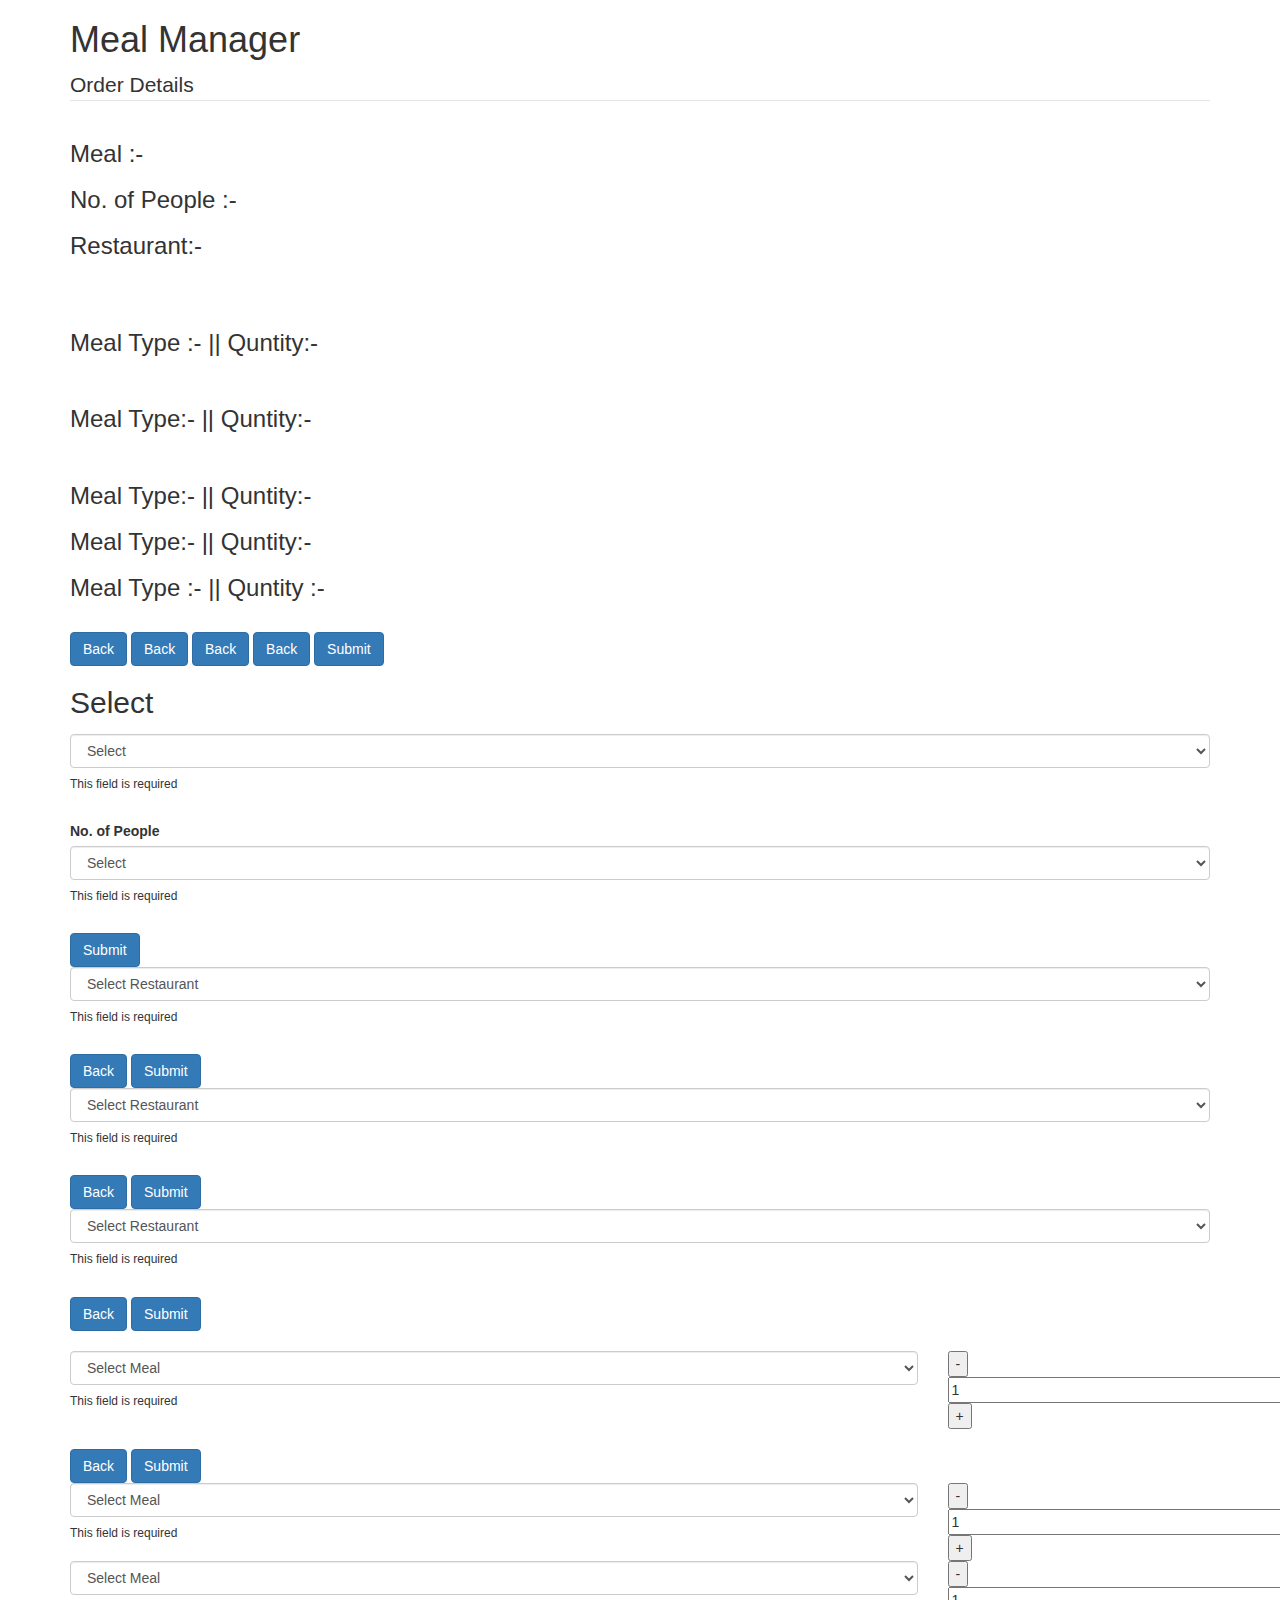
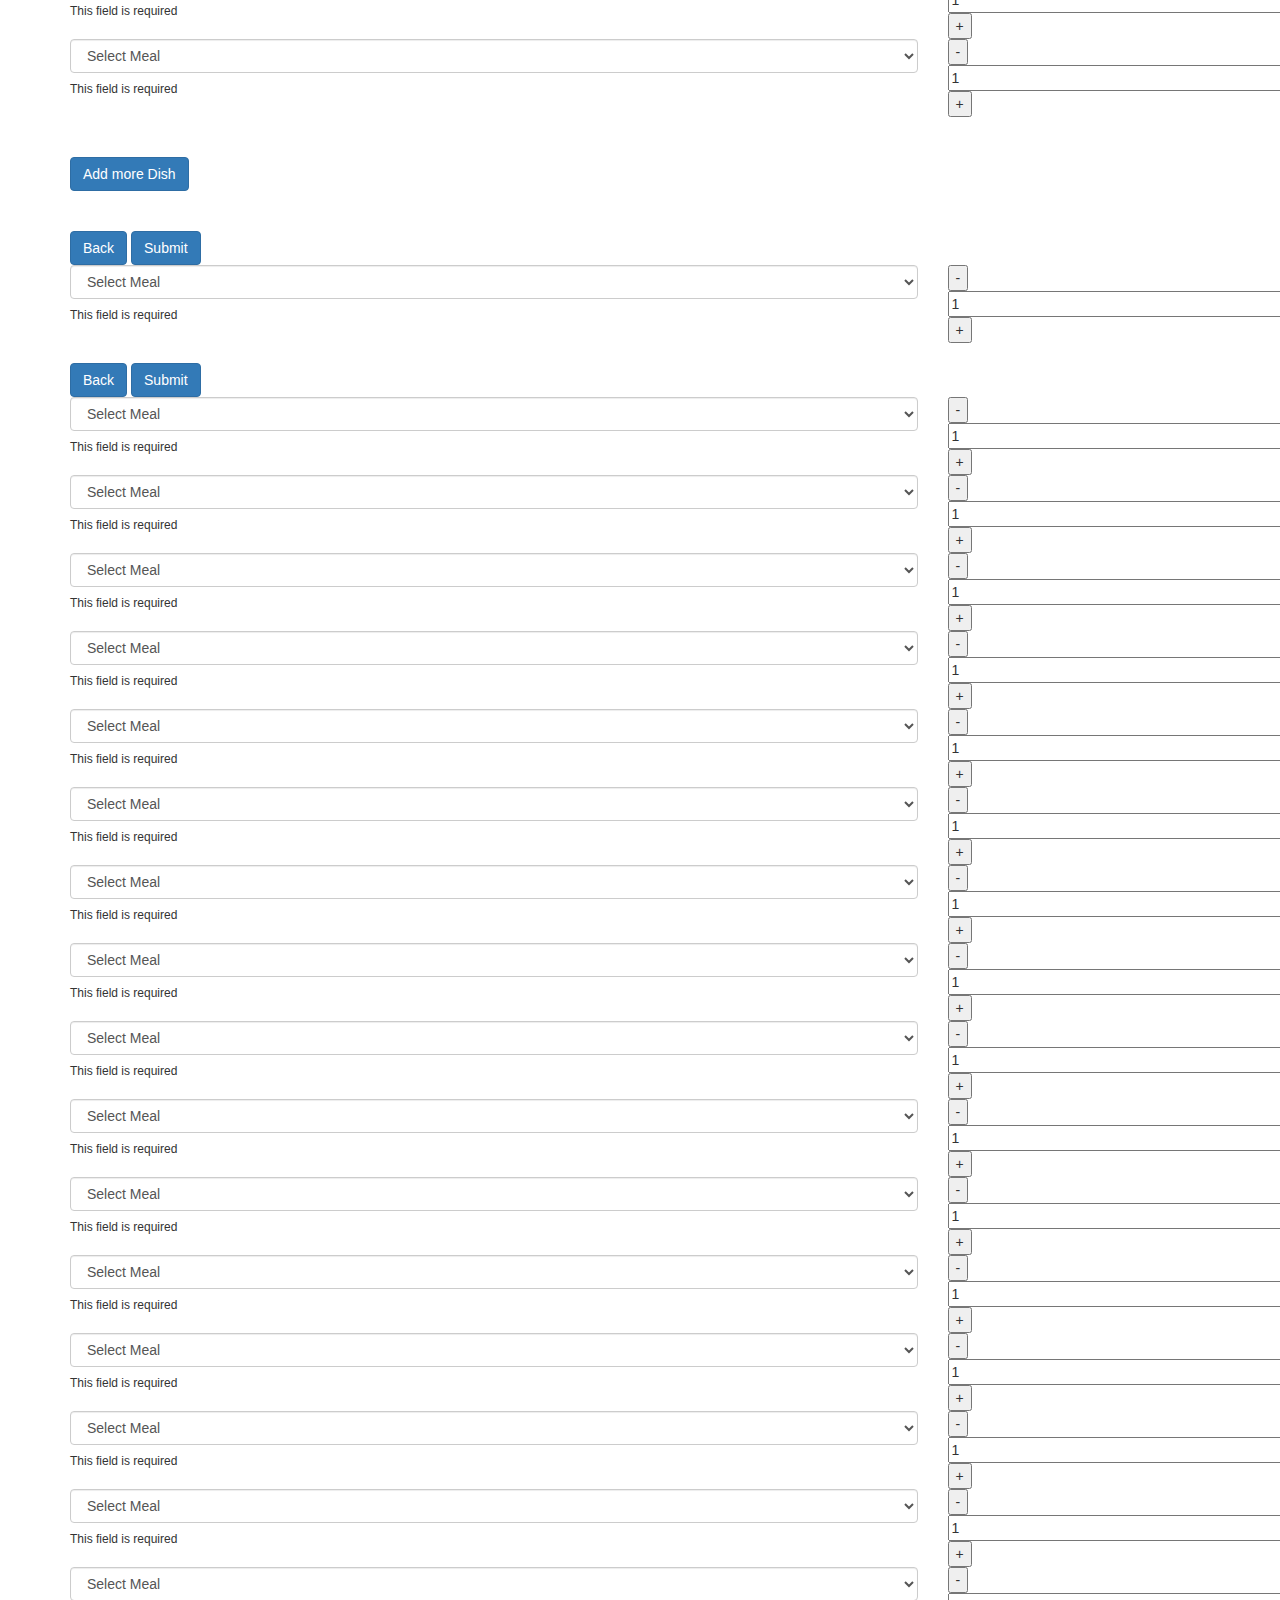
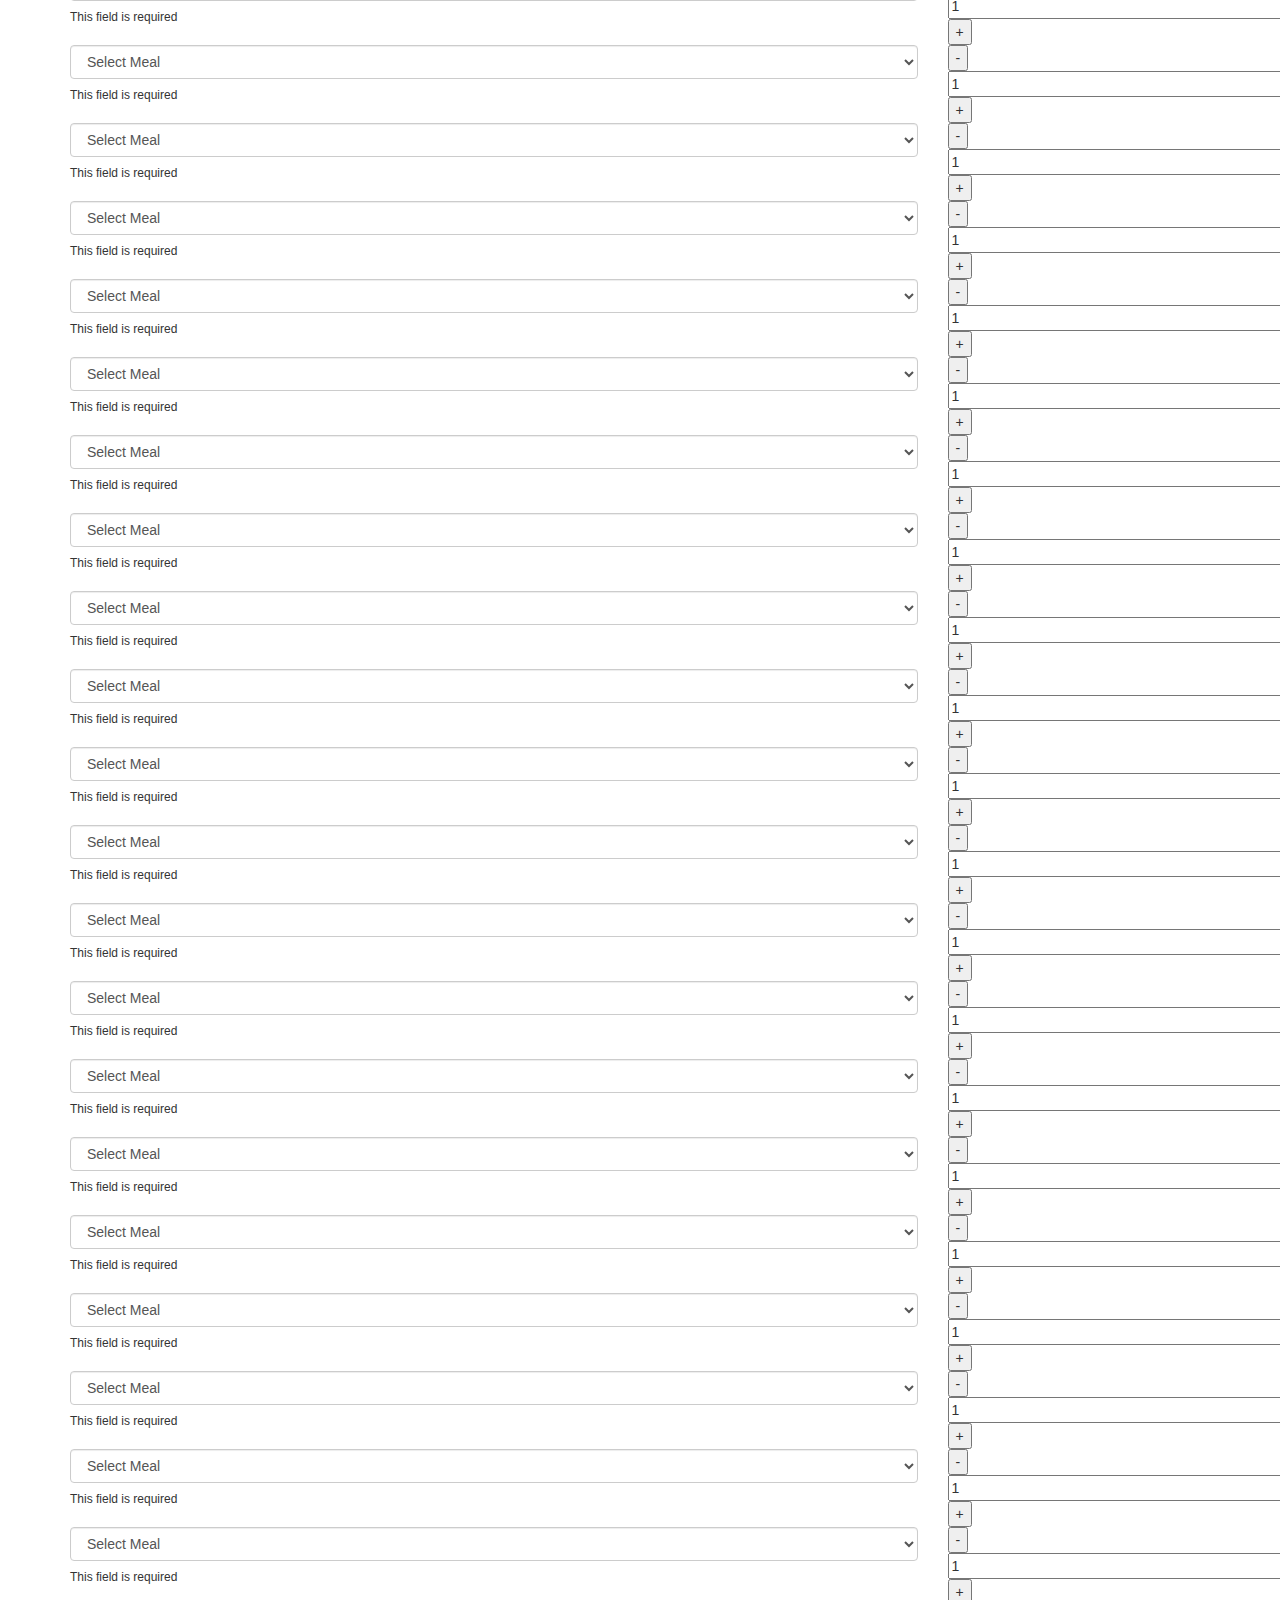
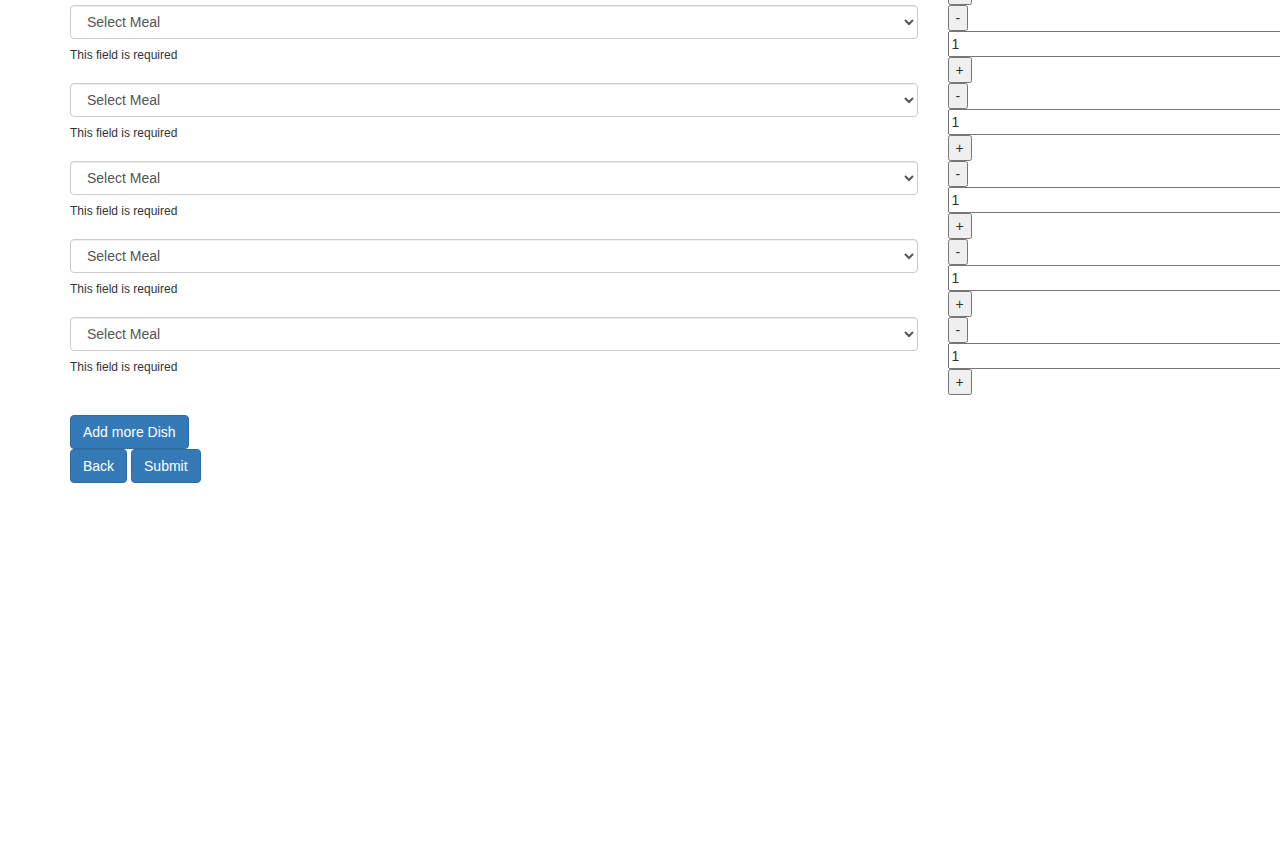
==== index.html @ 5a537ff7 "Add files via upload" ====
<!DOCTYPE html>
<html lang="en">

<head>
    <meta charset="UTF-8">
    <meta http-equiv="X-UA-Compatible" content="IE=edge">
    <meta name="viewport" content="width=device-width, initial-scale=1.0">
    <link rel="stylesheet" href="https://maxcdn.bootstrapcdn.com/bootstrap/3.4.1/css/bootstrap.min.css">
    <script src="https://ajax.googleapis.com/ajax/libs/jquery/3.5.1/jquery.min.js"></script>
    <script src="https://maxcdn.bootstrapcdn.com/bootstrap/3.4.1/js/bootstrap.min.js"></script>
    <link rel="stylesheet" href="style.css">

    <title>Document</title>

</head>

<body>
    <div class="container">
        <div class="header">
            <h1>
                Meal Manager
            </h1>
        </div>

        <div class="main" id="main">
            <fieldset>
                <legend>Order Details</legend>
                <h3>Meal :- <span id="meal"></span></h3>
                <h3>No. of People :- <span id="no_peop"></span></h3>
                <h3 id="rest_h"> Restaurant:- <span id="rest"></span></h3>
                <br>
                <br>

                <h3 id="foodone">Meal Type :- <span id="foodonespan_food"></span>
                    || Quntity:- <span id="foodonespan_count"></span></h3>
                <br>

                <h3 id="foodtwo">Meal Type:- <span id="foodtwospan_food"></span>
                    || Quntity:- <span id="foodtwospan_count"></span></h3>
                <br>

                <h3 id="foodthree">Meal Type:- <span id="foodthreespan_food"></span>
                    || Quntity:- <span id="foodthreespan_count"></span></h3>


                <h3 id="foodfour">Meal Type:- <span id="foodfourspan_food"></span>
                    || Quntity:- <span id="foodfourspan_count"></span></h3>

                <h3 id="foodfive">Meal Type :- <span id="foodfivespan_food"></span>
                    || Quntity :- <span id="foodfivespan_count"></span></h3>

                <br>



                <div class="mainbtndiv" id="mainbtndiv">
                    <button class="btn btn-primary mclunchfinalbtn" onclick="mclunchback()" id="mclunchfinalbtn">
                        Back</button>
                    <button class="btn btn-primary finalbackbtn" onclick="olifinalback()" id="oliback"> Back</button>

                    <button class="btn btn-primary finalbackbtn1" onclick="vegefinalback()" id="vegeback"> Back</button>
                    <button class="btn btn-primary  finalbackbtn2" onclick="finalback()" id="mainbtnback">
                        Back</button>
                    <button class="btn btn-primary  mainbtnsubmit" id="mainbtnsubmit" onclick="finalsubmit()">
                        Submit</button>

                </div>





            </fieldset>



        </div>
        <!-- /////////////////////////////////////////////////////////////////////////////////////////////////////////////////// -->



        <!-- main page -->

        <div id="one">
            <form action="#">
                <Label>
                    <h2>Select</h2>
                </Label>

                <select class="form-control form-control-lg" id="select_meal" onclick="myval()">
                    <option value="none">Select</option>
                    <option value="Breakfast">Breakfast</option>
                    <option value="Lunch">Lunch</option>
                    <option value="Dinner">Dinner</option>
                </select>
                <h6 class="one1" id="one1">This field is required</h6>

                <br>

                <label for="person">
                    No. of People
                </label>
                <select class="form-control form-control-lg" id="people" onclick="myval()">
                    <option value="none">Select</option>
                    <option value="1">One</option>
                    <option value="2">Two</option>
                    <option value="3">Three</option>
                    <option value="4">Four</option>
                    <option value="5">Five</option>
                    <option value="6">Six</option>
                    <option value="7">Seven</option>
                    <option value="8">Eight</option>
                    <option value="9">Nine</option>
                    <option value="10">Ten</option>

                </select>
                <h6 class="one2" id="one2">This field is required</h6>
                <br>

            </form>

            <button class="btn btn-primary mybtn" onclick="validateOne()"> Submit</button>
        </div>

        <!-- ////////////////////////////////////////////////////////////////////////////////////// -->

        <!-- Breakfast -->

        <div id="rest_div" class="rest_div">


            <div class="two" id="two_break">
                <select class="form-control form-control-lg" id="break" onclick="mybreak()">
                    <option value="none">Select Restaurant</option>
                    <option value="Mc Donalds">Mc Donalds</option>
                    <option value="Vege Deli">Vege Deli</option>
                    <option value="Olive Garden">Olive Garden</option>


                </select>
                <h6 class="twobreak" id="twobreak">This field is required</h6>
                <br>
                <button class="btn btn-primary " onclick="backmain_break()" id="btnbreak"> Back</button>
                <button class="btn btn-primary  mtbtn" onclick="validatetwo_break()"> Submit</button>



            </div>

            <!-- lunch -->

            <div class="two" id="two_lunch">
                <select class="form-control form-control-lg" id="lunch" onclick="mylunch()">
                    <option value="none">Select Restaurant</option>
                    <option value="Mc Donalds">Mc Donalds</option>
                    <option value="Vege Deli">Vege Deli</option>
                    <option value="Olive Garden">Olive Garden</option>
                    <option value="Taco Bell">Taco Bell</option>
                    <option value="Pizzeria">Pizzeria</option>
                    <option value="Panda Express">Panda Express</option>


                </select>
                <h6 class="twolunch" id="twolunch">This field is required</h6>
                <br>
                <button class="btn btn-primary " onclick="backmain_lunch()"> Back</button>

                <button class="btn btn-primary mybtn" onclick="validatetwo_lunch()"> Submit</button>



            </div>


            <!-- dinner -->

            <div class="two" id="two_dinner">
                <select class="form-control form-control-lg" id="dinner" onclick="mydinner()">
                    <option value="none">Select Restaurant</option>
                    <option value="Mc Donalds">Mc Donalds</option>
                    <option value="Vege Deli">Vege Deli</option>
                    <option value="Olive Garden">Olive Garden</option>
                    <option value="Taco Bell">Taco Bell</option>
                    <option value="Pizzeria">Pizzeria</option>
                    <option value="Panda Express">Panda Express</option>
                    <option value="BBQ">BBQ</option>


                </select>
                <h6 class="twodinner" id="twodinner">This field is required</h6>
                <br>
                <button class="btn btn-primary mcbreakbtn" id="mcbreakback" onclick="backmain_dinner()"> Back</button>
                <button class="btn btn-primary mybtn" onclick="validatetwo_dinner()"> Submit</button>



            </div>
            <br>

        </div>

        <!-- ///////////////////////////////////////////////////////////////////////////////////////////// -->
        <!-- mac Donalds Breakfast -->


        <div id="mc_break" class="mc_break">

            <div class="row">
                <div class="col-sm-9">
                    <select class="form-control form-control-lg" id="mc_break_select" onclick="mc_break_select()">
                        <option value="none">Select Meal</option>
                        <option value="Egg Miffine">Egg Miffine</option>
                    </select>
                    <h6 class="vali" id="mc_break_h">This field is required</h6>

                </div>
                <div class="col-sm-3">
                    <div id="input_div">
                        <input type="button" value="-" id="minus_mc" onclick="minus_mc()">
                        <input type="text" size="50" value="1" id="count_mc_break" class="count count_mc_break">
                        <input type="button" value="+" id="plus_mc" onclick="plus_mc()">
                    </div>



                </div>


            </div>
            <br>
            <button class="btn btn-primary " onclick="backmc_break()"> Back</button>
            <button class="btn btn-primary " onclick="validatemc_break()"> Submit</button>
        </div>
        <!-- /////////////////////////////////////////////////////////////////////////////////////////////////////// -->

        <!-- Vege Deli Breakfast -->

        <div class="vege_break" id="vege_break">
            <div class="row">
                <div class="col-sm-9">
                    <select class="form-control form-control-lg" id="vege_break_select" onclick="myvege()">
                        <option value="none">Select Meal</option>
                        <option value="Coleslaw Sandwich">Coleslaw Sandwich</option>
                        <option value="Grilled Sandwich">Grilled Sandwich</option>

                    </select>
                    <h6 class="vali" id="vege_break_h">This field is required</h6>

                </div>
                <div class="col-sm-3">
                    <div id="input_div">
                        <input type="button" value="-" id="minus_vege" onclick="minus_vege()">
                        <input type="text" size="50" value="1" id="count_vege_break" class="count">
                        <input type="button" value="+" id="plus_vege" onclick="plus_vege()">
                    </div>



                </div>


            </div>


            <!-- one---- -->


            <div class="row vege_grilled" id="vege_grilled">
                <div class="col-sm-9">
                    <select class="form-control form-control-lg" id="vege_break_select_one" onclick="myvege_one()">
                        <option value="none">Select Meal</option>
                        <option value="Grilled Sandwich">Grilled Sandwich</option>

                    </select>
                    <h6 class="vali" id="vege_break_one_h">This field is required</h6>

                </div>
                <div class="col-sm-3">
                    <div id="input_div">
                        <input type="button" value="-" id="minus_vege_one" onclick="minus_vege_one()">
                        <input type="text" size="50" value="1" id="count_vege_break_one" class="count">
                        <input type="button" value="+" id="plus_vege_one" onclick="plus_vege_one()">
                    </div>



                </div>


            </div>

            <!-- two---- -->


            <div class="row vege_col" id="vege_col">
                <div class="col-sm-9">
                    <select class="form-control form-control-lg" id="vege_break_select_two" onclick="myvege_two()">
                        <option value="none">Select Meal</option>
                        <option value="Coleslaw Sandwich">Coleslaw Sandwich</option>


                    </select>
                    <h6 class="vali" id="vege_break_two_h">This field is required</h6>

                </div>
                <div class="col-sm-3">
                    <div id="input_div">
                        <input type="button" value="-" id="minus_vege_two" onclick="minus_vege_two()">
                        <input type="text" size="50" value="1" id="count_vege_break_two" class="count">
                        <input type="button" value="+" id="plus_vege_two" onclick="plus_vege_two()">
                    </div>



                </div>


            </div>
            <br>
            <br>
            <button class="btn btn-primary add_btn" id="add_btn" onclick="addbtnvege()"> Add more Dish</button>

            <br>
            <br>
            <br>
            <button class="btn btn-primary " onclick="backvege_break()"> Back</button>
            <button class="btn btn-primary " onclick="validatevege_break()"> Submit</button>

        </div>
        <!-- ////////////////////////////////////////////////////////////////////////////////////////////////////////// -->




        <!-- oli Breakfast -->

        <div class="oli_break div_none" id="oli_break">
            <div class="row">
                <div class="col-sm-9">
                    <select class="form-control form-control-lg" id="oli_break_select" onclick="myoli()">
                        <option value="none">Select Meal</option>
                        <option value="Garlic Sandwich">Garlic Sandwich</option>


                    </select>
                    <h6 class="vali" id="oli_break_h">This field is required</h6>

                </div>
                <div class="col-sm-3">
                    <div id="input_div">
                        <input type="button" value="-" id="minus_oli" onclick="minus_oli()">
                        <input type="text" size="50" value="1" id="count_oli_break" class="count">
                        <input type="button" value="+" id="plus_oli" onclick="plus_oli()">
                    </div>



                </div>


            </div>
            <br>
            <button class="btn btn-primary " onclick="backoli_break()"> Back</button>
            <button class="btn btn-primary " onclick="validateoli_break()"> Submit</button>

        </div>
        <!-- //////////////////////////////////////////////////////////////////////////////////////////////////////////////// -->
        <!-- Lunch start -->



        <!-- Mc Donalds -->
        <div class="mc_lunch" id="mc_lunch">
            <div class="row">
                <div class="col-sm-9">
                    <select class="form-control form-control-lg" id="mc_lunch_select" onclick="mymc()">
                        <option value="none">Select Meal</option>
                        <option value="Chicken Burger">Chicken Burger</option>
                        <option value="Ham Burger">Ham Burger</option>
                        <option value="Cheese Burger">Cheese Burger</option>
                        <option value="Fries">Fries</option>

                    </select>
                    <h6 class="vali_lunch" id="mc_lunch_h">This field is required</h6>

                </div>
                <div class="col-sm-3">
                    <div id="input_div">
                        <input type="button" value="-" id="minus_mc_lunch" onclick="minus_mclunch()">
                        <input type="text" size="50" value="1" id="count_mc_lunch" class="count">
                        <input type="button" value="+" id="plus_vege" onclick="plus_mclunch()">
                    </div>



                </div>


            </div>


                        <!-- Chicken -->

            <div class="mc_lunch_chick" id="mc_lunch_chick">
                <div class="row">
                    <div class="col-sm-9">
                        <select class="form-control form-control-lg" id="chick_select" onclick="mychick()">
                            <option value="none">Select Meal</option>
                            <option value="Ham Burger">Ham Burger</option>
                            <option value="Cheese Burger">Cheese Burger</option>
                            <option value="Fries">Fries</option>

                        </select>
                        <h6 class="vali_lunch" id="chick">This field is required</h6>

                    </div>
                    <div class="col-sm-3">
                        <div id="input_div">
                            <input type="button" value="-" id="minus" onclick="minus_chick()">
                            <input type="text" size="50" value="1" id="count_chick" class="count">
                            <input type="button" value="+" id="plus" onclick="plus_chick()">
                        </div>
                    </div>
                </div>
            </div>
                            <!-- Ham Burgrer -->

            <div class="mc_lunch_ham" id="mc_lunch_ham">
                <div class="row">
                    <div class="col-sm-9">
                        <select class="form-control form-control-lg" id="ham_select" onclick="myham()">
                            <option value="none">Select Meal</option>
                            <option value="Chicken Burger">Chicken Burger</option> 
                            <option value="Cheese Burger">Cheese Burger</option>
                            <option value="Fries">Fries</option>

                        </select>
                        <h6 class="vali_lunch" id="ham">This field is required</h6>

                    </div>
                    <div class="col-sm-3">
                        <div id="input_div">
                            <input type="button" value="-" id="minus" onclick="minus_ham()">
                            <input type="text" size="50" value="1" id="count_ham" class="count">
                            <input type="button" value="+" id="plus" onclick="plus_ham()">
                        </div>
                    </div>
                </div>
            </div>
                            <!-- Cheese burger -->

            <div class="mc_lunch_cheese" id="mc_lunch_cheese">
                <div class="row">
                    <div class="col-sm-9">
                        <select class="form-control form-control-lg" id="cheese_select" onclick="mycheese()">
                            <option value="none">Select Meal</option>
                            <option value="Ham Burger">Ham Burger</option>
                           <option value="Chicken Burger">Chicken Burger</option>
                            <option value="Fries">Fries</option>

                        </select>
                        <h6 class="vali_lunch" id="cheese">This field is required</h6>

                    </div>
                    <div class="col-sm-3">
                        <div id="input_div">
                            <input type="button" value="-" id="minus" onclick="minus_cheese()">
                            <input type="text" size="50" value="1" id="count_cheese" class="count">
                            <input type="button" value="+" id="plus" onclick="plus_cheese()">
                        </div>
                    </div>
                </div>
            </div>
                        <!-- fries  -->

            <div class="mc_lunch_fries" id="mc_lunch_fries">
                <div class="row">
                    <div class="col-sm-9">
                        <select class="form-control form-control-lg" id="fries_select" onclick="myfries()">
                            <option value="none">Select Meal</option>
                            <option value="Ham Burger">Ham Burger</option>
                           <option value="Chicken Burger">Chicken Burger</option>
                           <option value="Cheese Burger">Cheese Burger</option>
                        </select>
                        <h6 class="vali_lunch" id="fries">This field is required</h6>

                    </div>
                    <div class="col-sm-3">
                        <div id="input_div">
                            <input type="button" value="-" id="minus" onclick="minus_fries()">
                            <input type="text" size="50" value="1" id="count_fries" class="count">
                            <input type="button" value="+" id="plus" onclick="plus_fries()">
                        </div>
                    </div>
                </div>
            </div>


<!-- /////3rd stage -->

<!-- Chicken- ham -->


<div class="mc_lunch_chick_ham" id="mc_lunch_chick_ham">
    <div class="row">
        <div class="col-sm-9">
            <select class="form-control form-control-lg" id="chick_ham_select" onclick="mychickham()">
                <option value="none">Select Meal</option>
                <option value="Cheese Burger">Cheese Burger</option>
                <option value="Fries">Fries</option>
            </select>
            <h6 class="vali_lunch" id="chick_ham">This field is required</h6>

        </div>
        <div class="col-sm-3">
            <div id="input_div">
                <input type="button" value="-" id="minus" onclick="minus_chick_ham()">
                <input type="text" size="50" value="1" id="count_chick_ham" class="count">
                <input type="button" value="+" id="plus" onclick="plus_chick_ham()">
            </div>
        </div>
    </div>
</div>


<!-- chick-cheese -->

<div class="mc_lunch_chick_cheese" id="mc_lunch_chick_cheese">
    <div class="row">
        <div class="col-sm-9">
            <select class="form-control form-control-lg" id="chick_cheese_select" onclick="mychickcheese()">
                <option value="none">Select Meal</option>
                <option value="Ham Burger">Ham Burger</option>
                <option value="Fries">Fries</option>
            </select>
            <h6 class="vali_lunch" id="chick_cheese">This field is required</h6>

        </div>
        <div class="col-sm-3">
            <div id="input_div">
                <input type="button" value="-" id="minus" onclick="minus_chick_cheese()">
                <input type="text" size="50" value="1" id="count_chick_cheese" class="count">
                <input type="button" value="+" id="plus" onclick="plus_chick_cheese()">
            </div>
        </div>
    </div>
</div>


<!-- Chicken-fries -->
<div class="mc_lunch_chick_fries" id="mc_lunch_chick_fries">
    <div class="row">
        <div class="col-sm-9">
            <select class="form-control form-control-lg" id="chick_fries_select" onclick="mychickfries()">
                <option value="none">Select Meal</option>
                <option value="Ham Burger">Ham Burger</option>
               <option value="Cheese Burger">Cheese Burger</option>
            </select>
            <h6 class="vali_lunch" id="chick_fries">This field is required</h6>

        </div>
        <div class="col-sm-3">
            <div id="input_div">
                <input type="button" value="-" id="minus" onclick="minus_chick_fries()">
                <input type="text" size="50" value="1" id="count_chick_fries" class="count">
                <input type="button" value="+" id="plus" onclick="plus_chick_fries()">
            </div>
        </div>
    </div>
</div>


<!-- ///////////////////////////////////// -->

<!-- ham burger -->


<div class="mc_lunch_ham_chick" id="mc_lunch_ham_chick">
    <div class="row">
        <div class="col-sm-9">
            <select class="form-control form-control-lg" id="ham_chick_select" onclick="myhamchick()">
                <option value="none">Select Meal</option>
                <option value="Cheese Burger">Cheese Burger</option>
                <option value="Fries">Fries</option>
            </select>
            <h6 class="vali_lunch" id="ham_chick">This field is required</h6>

        </div>
        <div class="col-sm-3">
            <div id="input_div">
                <input type="button" value="-" id="minus" onclick="minus_ham_chick()">
                <input type="text" size="50" value="1" id="count_ham_chick" class="count">
                <input type="button" value="+" id="plus" onclick="plus_ham_chick()">
            </div>
        </div>
    </div>
</div>


<!-- ham-cheese -->

<div class="mc_lunch_ham_cheese" id="mc_lunch_ham_cheese">
    <div class="row">
        <div class="col-sm-9">
            <select class="form-control form-control-lg" id="ham_cheese_select" onclick="myhamcheese()">
                <option value="none">Select Meal</option>
                <option value="Chicken Burger">Chicken Burger</option>
                <option value="Fries">Fries</option>
            </select>
            <h6 class="vali_lunch" id="ham_cheese">This field is required</h6>

        </div>
        <div class="col-sm-3">
            <div id="input_div">
                <input type="button" value="-" id="minus" onclick="minus_ham_cheese()">
                <input type="text" size="50" value="1" id="count_ham_cheese" class="count">
                <input type="button" value="+" id="plus" onclick="plus_ham_cheese()">
            </div>
        </div>
    </div>
</div>


<!-- ham-fries -->
<div class="mc_lunch_ham_fries" id="mc_lunch_ham_fries">
    <div class="row">
        <div class="col-sm-9">
            <select class="form-control form-control-lg" id="ham_fries_select" onclick="myhamfries()">
                <option value="none">Select Meal</option>
                <option value="Chicken Burger">Chicken Burger</option>
               <option value="Cheese Burger">Cheese Burger</option>
            </select>
            <h6 class="vali_lunch" id="ham_fries">This field is required</h6>

        </div>
        <div class="col-sm-3">
            <div id="input_div">
                <input type="button" value="-" id="minus" onclick="minus_ham_fries()">
                <input type="text" size="50" value="1" id="count_ham_fries" class="count">
                <input type="button" value="+" id="plus" onclick="plus_ham_fries()">
            </div>
        </div>
    </div>
</div>


<!-- //////////////////////////// -->

<!-- cheese chicken -->


<div class="mc_lunch_cheese_chick" id="mc_lunch_cheese_chick">
    <div class="row">
        <div class="col-sm-9">
            <select class="form-control form-control-lg" id="cheese_chick_select" onclick="mycheesechick()">
                <option value="none">Select Meal</option>
                <option value="Ham Burger">Ham Burger</option>
                <option value="Fries">Fries</option>
            </select>
            <h6 class="vali_lunch" id="cheese_chick">This field is required</h6>

        </div>
        <div class="col-sm-3">
            <div id="input_div">
                <input type="button" value="-" id="minus" onclick="minus_cheese_chick()">
                <input type="text" size="50" value="1" id="count_cheese_chick" class="count">
                <input type="button" value="+" id="plus" onclick="plus_cheese_chick()">
            </div>
        </div>
    </div>
</div>


<!-- cheese-ham -->

<div class="mc_lunch_cheese_ham" id="mc_lunch_cheese_ham">
    <div class="row">
        <div class="col-sm-9">
            <select class="form-control form-control-lg" id="cheese_ham_select" onclick="mycheeseham()">
                <option value="none">Select Meal</option>
                <option value="Chicken Burger">Chicken Burger</option>
                <option value="Fries">Fries</option>
            </select>
            <h6 class="vali_lunch" id="cheese_ham">This field is required</h6>

        </div>
        <div class="col-sm-3">
            <div id="input_div">
                <input type="button" value="-" id="minus" onclick="minus_cheese_ham()">
                <input type="text" size="50" value="1" id="count_cheese_ham" class="count">
                <input type="button" value="+" id="plus" onclick="plus_cheese_ham()">
            </div>
        </div>
    </div>
</div>


<!-- Cheese-fries -->
<div class="mc_lunch_cheese_fries" id="mc_lunch_cheese_fries">
    <div class="row">
        <div class="col-sm-9">
            <select class="form-control form-control-lg" id="cheese_fries_select" onclick="mycheesefries()">
                <option value="none">Select Meal</option>
                <option value="Chicken Burger">Chicken Burger</option>
                <option value="Ham Burger">Ham Burger</option>
            </select>
            <h6 class="vali_lunch" id="cheese_fries">This field is required</h6>

        </div>
        <div class="col-sm-3">
            <div id="input_div">
                <input type="button" value="-" id="minus" onclick="minus_cheese_fries()">
                <input type="text" size="50" value="1" id="count_cheese_fries" class="count">
                <input type="button" value="+" id="plus" onclick="plus_cheese_fries()">
            </div>
        </div>
    </div>
</div>


<!-- //////////////////////////// -->

<!-- fries chicken -->


<div class="mc_lunch_fries_chick" id="mc_lunch_fries_chick">
    <div class="row">
        <div class="col-sm-9">
            <select class="form-control form-control-lg" id="fries_chick_select" onclick="myfrieschick()">
                <option value="none">Select Meal</option>
                <option value="Ham Burger">Ham Burger</option>
                <option value="Cheese Burger">Cheese Burger</option>
            </select>
            <h6 class="vali_lunch" id="fries_chick">This field is required</h6>

        </div>
        <div class="col-sm-3">
            <div id="input_div">
                <input type="button" value="-" id="minus" onclick="minus_fries_chick()">
                <input type="text" size="50" value="1" id="count_fries_chick" class="count">
                <input type="button" value="+" id="plus" onclick="plus_fries_chick()">
            </div>
        </div>
    </div>
</div>


<!-- fries-ham -->

<div class="mc_lunch_fries_ham" id="mc_lunch_fries_ham">
    <div class="row">
        <div class="col-sm-9">
            <select class="form-control form-control-lg" id="fries_ham_select" onclick="myfriesham()">
                <option value="none">Select Meal</option>
                <option value="Chicken Burger">Chicken Burger</option>
                <option value="Cheese Burger">Cheese Burger</option>
            </select>
            <h6 class="vali_lunch" id="fries_ham">This field is required</h6>

        </div>
        <div class="col-sm-3">
            <div id="input_div">
                <input type="button" value="-" id="minus" onclick="minus_fries_ham()">
                <input type="text" size="50" value="1" id="count_fries_ham" class="count">
                <input type="button" value="+" id="plus" onclick="plus_fries_ham()">
            </div>
        </div>
    </div>
</div>


<!-- fries_Cheese -->
<div class="mc_lunch_fries_cheese" id="mc_lunch_fries_cheese">
    <div class="row">
        <div class="col-sm-9">
            <select class="form-control form-control-lg" id="fries_cheese_select" onclick="myfriescheese()">
                <option value="none">Select Meal</option>
                <option value="Chicken Burger">Chicken Burger</option>
                <option value="Ham Burger">Ham Burger</option>
            </select>
            <h6 class="vali_lunch" id="fries_cheese">This field is required</h6>

        </div>
        <div class="col-sm-3">
            <div id="input_div">
                <input type="button" value="-" id="minus" onclick="minus_fries_cheese()">
                <input type="text" size="50" value="1" id="count_fries_cheese" class="count">
                <input type="button" value="+" id="plus" onclick="plus_fries_cheese()">
            </div>
        </div>
    </div>
</div>



<!-- //////////////// -->


<!-- chicken han fries -->
<div class="mc_lunch_chick_ham_fries" id="mc_lunch_chick_ham_fries">
    <div class="row">
        <div class="col-sm-9">
            <select class="form-control form-control-lg" id="chick_ham_fries_select" onclick="mychickhamfries()">
                <option value="none">Select Meal</option>
                <option value="Cheese Burger">Cheese Burger</option>
               
            </select>
            <h6 class="vali_lunch" id="chick_ham_fries">This field is required</h6>

        </div>
        <div class="col-sm-3">
            <div id="input_div">
                <input type="button" value="-" id="minus" onclick="minus_chick_ham_fries()">
                <input type="text" size="50" value="1" id="count_chick_ham_fries" class="count">
                <input type="button" value="+" id="plus" onclick="plus_chick_ham_fries()">
            </div>
        </div>
    </div>
</div>


<!-- chicken han cheese -->
<div class="mc_lunch_chick_ham_cheese" id="mc_lunch_chick_ham_cheese">
    <div class="row">
        <div class="col-sm-9">
            <select class="form-control form-control-lg" id="chick_ham_cheese_select" onclick="mychickhamcheese()">
                <option value="none">Select Meal</option>
                <option value="Fries">Fries</option>
            </select>
            <h6 class="vali_lunch" id="chick_ham_cheese">This field is required</h6>

        </div>
        <div class="col-sm-3">
            <div id="input_div">
                <input type="button" value="-" id="minus" onclick="minus_chick_ham_cheese()">
                <input type="text" size="50" value="1" id="count_chick_ham_cheese" class="count">
                <input type="button" value="+" id="plus" onclick="plus_chick_ham_cheese()">
            </div>
        </div>
    </div>
</div>


<!-- chick-cheese ham_ham -->

<div class="mc_lunch_chick_cheese_ham" id="mc_lunch_chick_cheese_ham">
    <div class="row">
        <div class="col-sm-9">
            <select class="form-control form-control-lg" id="chick_cheese_ham_select" onclick="mychickcheeseham()">
                <option value="none">Select Meal</option>
                <option value="Fries">Fries</option>
            </select>
            <h6 class="vali_lunch" id="chick_cheese_ham">This field is required</h6>

        </div>
        <div class="col-sm-3">
            <div id="input_div">
                <input type="button" value="-" id="minus" onclick="minus_chick_cheese_ham()">
                <input type="text" size="50" value="1" id="count_chick_cheese_ham" class="count">
                <input type="button" value="+" id="plus" onclick="plus_chick_cheese_ham()">
            </div>
        </div>
    </div>
</div>
<!-- chick-cheese fries  -->

<div class="mc_lunch_chick_cheese_fries" id="mc_lunch_chick_cheese_fries">
    <div class="row">
        <div class="col-sm-9">
            <select class="form-control form-control-lg" id="chick_cheese_fries_select" onclick="mychickcheesefries()">
                <option value="none">Select Meal</option>
                <option value="Ham Burger">Ham Burger <option value="Fries">Fries</option>
            </select>
            <h6 class="vali_lunch" id="chick_cheese_fries">This field is required</h6>

        </div>
        <div class="col-sm-3">
            <div id="input_div">
                <input type="button" value="-" id="minus" onclick="minus_chick_cheese_fries()">
                <input type="text" size="50" value="1" id="count_chick_cheese_fries" class="count">
                <input type="button" value="+" id="plus" onclick="plus_chick_cheese_fries()">
            </div>
        </div>
    </div>
</div>


<!-- Chicken-fries ham -->
<div class="mc_lunch_chick_fries_ham" id="mc_lunch_chick_fries_ham">
    <div class="row">
        <div class="col-sm-9">
            <select class="form-control form-control-lg" id="chick_fries_ham_select" onclick="mychickfriesham()">
                <option value="none">Select Meal</option>
               <option value="Cheese Burger">Cheese Burger</option>
            </select>
            <h6 class="vali_lunch" id="chick_fries_ham">This field is required</h6>

        </div>
        <div class="col-sm-3">
            <div id="input_div">
                <input type="button" value="-" id="minus" onclick="minus_chick_fries_ham()">
                <input type="text" size="50" value="1" id="count_chick_fries_ham" class="count">
                <input type="button" value="+" id="plus" onclick="plus_chick_fries_ham()">
            </div>
        </div>
    </div>
</div>

<!-- Chicken-fries cheese -->
<div class="mc_lunch_chick_fries_cheese" id="mc_lunch_chick_fries_cheese">
    <div class="row">
        <div class="col-sm-9">
            <select class="form-control form-control-lg" id="chick_fries_cheese_select" onclick="mychickfriescheese()">
                <option value="none">Select Meal</option>
                <option value="Ham Burger">Ham Burger</option>
            </select>
            <h6 class="vali_lunch" id="chick_fries_cheese">This field is required</h6>

        </div>
        <div class="col-sm-3">
            <div id="input_div">
                <input type="button" value="-" id="minus" onclick="minus_chick_fries_cheese()">
                <input type="text" size="50" value="1" id="count_chick_fries_cheese" class="count">
                <input type="button" value="+" id="plus" onclick="plus_chick_fries_cheese()">
            </div>
        </div>
    </div>
</div>

<!-- /////////////////////////////////// -->
<!-- ham chick fries -->


<div class="mc_lunch_ham_chick_fries" id="mc_lunch_ham_chick_fries">
    <div class="row">
        <div class="col-sm-9">
            <select class="form-control form-control-lg" id="ham_chick_fries_select" onclick="myhamchickfries()">
                <option value="none">Select Meal</option>
                <option value="Cheese Burger">Cheese Burger</option>
                
            </select>
            <h6 class="vali_lunch" id="ham_chick_fries">This field is required</h6>

        </div>
        <div class="col-sm-3">
            <div id="input_div">
                <input type="button" value="-" id="minus" onclick="minus_ham_chick_fries()">
                <input type="text" size="50" value="1" id="count_ham_chick_fries" class="count">
                <input type="button" value="+" id="plus" onclick="plus_ham_chick_fries()">
            </div>
        </div>
    </div>
</div>
<!-- ham chicken cheese -->


<div class="mc_lunch_ham_chick_cheese" id="mc_lunch_ham_chick_cheese">
    <div class="row">
        <div class="col-sm-9">
            <select class="form-control form-control-lg" id="ham_chick_cheese_select" onclick="myhamchickcheese()">
                <option value="none">Select Meal</option>
                <option value="Fries">Fries</option>
            </select>
            <h6 class="vali_lunch" id="ham_chick_cheese">This field is required</h6>

        </div>
        <div class="col-sm-3">
            <div id="input_div">
                <input type="button" value="-" id="minus" onclick="minus_ham_chick_cheese()">
                <input type="text" size="50" value="1" id="count_ham_chick_cheese" class="count">
                <input type="button" value="+" id="plus" onclick="plus_ham_chick_cheese()">
            </div>
        </div>
    </div>
</div>


<!-- ham-cheese chicken -->

<div class="mc_lunch_ham_cheese_chick" id="mc_lunch_ham_cheese_chick">
    <div class="row">
        <div class="col-sm-9">
            <select class="form-control form-control-lg" id="ham_cheese_chick_select" onclick="myhamcheesechick()">
                <option value="none">Select Meal</option>
                <option value="Fries">Fries</option>
            </select>
            <h6 class="vali_lunch" id="ham_cheese_chick">This field is required</h6>

        </div>
        <div class="col-sm-3">
            <div id="input_div">
                <input type="button" value="-" id="minus" onclick="minus_ham_cheese_chick()">
                <input type="text" size="50" value="1" id="count_ham_cheese_chick" class="count">
                <input type="button" value="+" id="plus" onclick="plus_ham_cheese_chick()">
            </div>
        </div>
    </div>
</div>
<!-- ham-cheese cheese -->

<div class="mc_lunch_ham_cheese_fries" id="mc_lunch_ham_cheese_fries">
    <div class="row">
        <div class="col-sm-9">
            <select class="form-control form-control-lg" id="ham_cheese_fries_select" onclick="myhamcheesefries()">
                <option value="none">Select Meal</option>
                <option value="Chicken Burger">Chicken Burger</option>
            </select>
            <h6 class="vali_lunch" id="ham_cheese_fries">This field is required</h6>

        </div>
        <div class="col-sm-3">
            <div id="input_div">
                <input type="button" value="-" id="minus" onclick="minus_ham_cheese_fries()">
                <input type="text" size="50" value="1" id="count_ham_cheese_fries" class="count">
                <input type="button" value="+" id="plus" onclick="plus_ham_cheese_fries()">
            </div>
        </div>
    </div>
</div>


<!-- ham-fries chick -->
<div class="mc_lunch_ham_fries_chick" id="mc_lunch_ham_fries_chick">
    <div class="row">
        <div class="col-sm-9">
            <select class="form-control form-control-lg" id="ham_fries_chick_select" onclick="myhamfrieschick()">
                <option value="none">Select Meal</option>
               <option value="Cheese Burger">Cheese Burger</option>
            </select>
            <h6 class="vali_lunch" id="ham_fries_chick">This field is required</h6>

        </div>
        <div class="col-sm-3">
            <div id="input_div">
                <input type="button" value="-" id="minus" onclick="minus_ham_fries_chick()">
                <input type="text" size="50" value="1" id="count_ham_fries_chick" class="count">
                <input type="button" value="+" id="plus" onclick="plus_ham_fries_chick()">
            </div>
        </div>
    </div>
</div>

<!-- ham-fries cheese -->
<div class="mc_lunch_ham_fries_cheese" id="mc_lunch_ham_fries_cheese">
    <div class="row">
        <div class="col-sm-9">
            <select class="form-control form-control-lg" id="ham_fries_cheese_select" onclick="myhamfriescheese()">
                <option value="none">Select Meal</option>
                <option value="Chicken Burger">Chicken Burger</option>
            </select>
            <h6 class="vali_lunch" id="ham_fries_cheese">This field is required</h6>

        </div>
        <div class="col-sm-3">
            <div id="input_div">
                <input type="button" value="-" id="minus" onclick="minus_ham_fries_cheese()">
                <input type="text" size="50" value="1" id="count_ham_fries_cheese" class="count">
                <input type="button" value="+" id="plus" onclick="plus_ham_fries_cheese()">
            </div>
        </div>
    </div>
</div>



<!-- //////////////////////////// -->

<!-- fries chicken ham -->


<div class="mc_lunch_fries_chick_ham" id="mc_lunch_fries_chick_ham">
    <div class="row">
        <div class="col-sm-9">
            <select class="form-control form-control-lg" id="fries_chick_ham_select" onclick="myfrieschickham()">
                <option value="none">Select Meal</option>
               
                <option value="Cheese Burger">Cheese Burger</option>
            </select>
            <h6 class="vali_lunch" id="fries_chick_ham">This field is required</h6>

        </div>
        <div class="col-sm-3">
            <div id="input_div">
                <input type="button" value="-" id="minus" onclick="minus_fries_chick_ham()">
                <input type="text" size="50" value="1" id="count_fries_chick_ham" class="count">
                <input type="button" value="+" id="plus" onclick="plus_fries_chick_ham()">
            </div>
        </div>
    </div>
</div>
<!-- fries chicken cheese -->


<div class="mc_lunch_fries_chick_cheese" id="mc_lunch_fries_chick_cheese">
    <div class="row">
        <div class="col-sm-9">
            <select class="form-control form-control-lg" id="fries_chick_cheese_select" onclick="myfrieschickcheese()">
                <option value="none">Select Meal</option>
                <option value="Ham Burger">Ham Burger</option>
                
            </select>
            <h6 class="vali_lunch" id="fries_chick_cheese">This field is required</h6>

        </div>
        <div class="col-sm-3">
            <div id="input_div">
                <input type="button" value="-" id="minus" onclick="minus_fries_chick_cheese()">
                <input type="text" size="50" value="1" id="count_fries_chick_cheese" class="count">
                <input type="button" value="+" id="plus" onclick="plus_fries_chick_cheese()">
            </div>
        </div>
    </div>
</div>


<!-- fries-ham chick -->

<div class="mc_lunch_fries_ham_chick" id="mc_lunch_fries_ham_chick">
    <div class="row">
        <div class="col-sm-9">
            <select class="form-control form-control-lg" id="fries_ham_chick_select" onclick="myfrieshamchick()">
                <option value="none">Select Meal</option>
                
                <option value="Cheese Burger">Cheese Burger</option>
            </select>
            <h6 class="vali_lunch" id="fries_ham_chick">This field is required</h6>

        </div>
        <div class="col-sm-3">
            <div id="input_div">
                <input type="button" value="-" id="minus" onclick="minus_fries_ham_chick()">
                <input type="text" size="50" value="1" id="count_fries_ham_chick" class="count">
                <input type="button" value="+" id="plus" onclick="plus_fries_ham_chick()">
            </div>
        </div>
    </div>
</div>
<!-- fries-ham chesse -->

<div class="mc_lunch_fries_ham_cheese" id="mc_lunch_fries_ham_cheese">
    <div class="row">
        <div class="col-sm-9">
            <select class="form-control form-control-lg" id="fries_ham_cheese_select" onclick="myfrieshamcheese()">
                <option value="none">Select Meal</option>
                <option value="Chicken Burger">Chicken Burger</option>
                
            </select>
            <h6 class="vali_lunch" id="fries_ham_cheese">This field is required</h6>

        </div>
        <div class="col-sm-3">
            <div id="input_div">
                <input type="button" value="-" id="minus" onclick="minus_fries_ham_cheese()">
                <input type="text" size="50" value="1" id="count_fries_ham_cheese" class="count">
                <input type="button" value="+" id="plus" onclick="plus_fries_ham_cheese()">
            </div>
        </div>
    </div>
</div>


<!-- fries_Cheese chicken -->
<div class="mc_lunch_fries_cheese_chick" id="mc_lunch_fries_cheese_chick">
    <div class="row">
        <div class="col-sm-9">
            <select class="form-control form-control-lg" id="fries_cheese_chick_select" onclick="myfriescheesechick()">
                <option value="none">Select Meal</option>
                <option value="Ham Burger">Ham Burger</option>
            </select>
            <h6 class="vali_lunch" id="fries_cheese_chick">This field is required</h6>

        </div>
        <div class="col-sm-3">
            <div id="input_div">
                <input type="button" value="-" id="minus" onclick="minus_fries_cheese_chick()">
                <input type="text" size="50" value="1" id="count_fries_cheese_chick" class="count">
                <input type="button" value="+" id="plus" onclick="plus_fries_cheese_chick()">
            </div>
        </div>
    </div>
</div>

<!-- fries_Cheese ham -->
<div class="mc_lunch_fries_cheese_ham" id="mc_lunch_fries_cheese_ham">
    <div class="row">
        <div class="col-sm-9">
            <select class="form-control form-control-lg" id="fries_cheese_ham_select" onclick="myfriescheeseham()">
                <option value="none">Select Meal</option>
                <option value="Chicken Burger">Chicken Burger</option>
            </select>
            <h6 class="vali_lunch" id="fries_cheese_ham">This field is required</h6>

        </div>
        <div class="col-sm-3">
            <div id="input_div">
                <input type="button" value="-" id="minus" onclick="minus_fries_cheese_ham()">
                <input type="text" size="50" value="1" id="count_fries_cheese_ham" class="count">
                <input type="button" value="+" id="plus" onclick="plus_fries_cheese_ham()">
            </div>
        </div>
    </div>
</div>



<!-- //////////////////////////// -->

<!-- cheese chicken ham -->


<div class="mc_lunch_cheese_chick_ham" id="mc_lunch_cheese_chick_ham">
    <div class="row">
        <div class="col-sm-9">
            <select class="form-control form-control-lg" id="cheese_chick_ham_select" onclick="mycheesechickham()">
                <option value="none">Select Meal</option>
                
                <option value="Fries">Fries</option>
            </select>
            <h6 class="vali_lunch" id="cheese_chick_ham">This field is required</h6>

        </div>
        <div class="col-sm-3">
            <div id="input_div">
                <input type="button" value="-" id="minus" onclick="minus_cheese_chick_ham()">
                <input type="text" size="50" value="1" id="count_cheese_chick_ham" class="count">
                <input type="button" value="+" id="plus" onclick="plus_cheese_chick_ham()">
            </div>
        </div>
    </div>
</div>


<!-- cheese chicken fries -->


<div class="mc_lunch_cheese_chick_fries" id="mc_lunch_cheese_chick_fries">
    <div class="row">
        <div class="col-sm-9">
            <select class="form-control form-control-lg" id="cheese_chick_fries_select" onclick="mycheesechickfries()">
                <option value="none">Select Meal</option>
                <option value="Ham Burger">Ham Burger</option>
                
            </select>
            <h6 class="vali_lunch" id="cheese_chick_fries">This field is required</h6>

        </div>
        <div class="col-sm-3">
            <div id="input_div">
                <input type="button" value="-" id="minus" onclick="minus_cheese_chick_fries()">
                <input type="text" size="50" value="1" id="count_cheese_chick_fries" class="count">
                <input type="button" value="+" id="plus" onclick="plus_cheese_chick_fries()">
            </div>
        </div>
    </div>
</div>


<!-- cheese-ham  chicken-->

<div class="mc_lunch_cheese_ham_chick" id="mc_lunch_cheese_ham_chick">
    <div class="row">
        <div class="col-sm-9">
            <select class="form-control form-control-lg" id="cheese_ham_chick_select" onclick="mycheesehamchick()">
                <option value="none">Select Meal</option>
                
                <option value="Fries">Fries</option>
            </select>
            <h6 class="vali_lunch" id="cheese_ham_chick">This field is required</h6>

        </div>
        <div class="col-sm-3">
            <div id="input_div">
                <input type="button" value="-" id="minus" onclick="minus_cheese_ham_chick()">
                <input type="text" size="50" value="1" id="count_cheese_ham_chick" class="count">
                <input type="button" value="+" id="plus" onclick="plus_cheese_ham_chick()">
            </div>
        </div>
    </div>
</div>
<!-- cheese-ham fries -->

<div class="mc_lunch_cheese_ham_fries" id="mc_lunch_cheese_ham_fries">
    <div class="row">
        <div class="col-sm-9">
            <select class="form-control form-control-lg" id="cheese_ham_fries_select" onclick="mycheesehamfries()">
                <option value="none">Select Meal</option>
                <option value="Chicken Burger">Chicken Burger</option>
               
            </select>
            <h6 class="vali_lunch" id="cheese_ham_fries">This field is required</h6>

        </div>
        <div class="col-sm-3">
            <div id="input_div">
                <input type="button" value="-" id="minus" onclick="minus_cheese_ham_fries()">
                <input type="text" size="50" value="1" id="count_cheese_ham_fries" class="count">
                <input type="button" value="+" id="plus" onclick="plus_cheese_ham_fries()">
            </div>
        </div>
    </div>
</div>


<!-- Cheese-fries chick -->
<div class="mc_lunch_cheese_fries_chick" id="mc_lunch_cheese_fries_chick">
    <div class="row">
        <div class="col-sm-9">
            <select class="form-control form-control-lg" id="cheese_fries_chick_select" onclick="mycheesefrieschick()">
                <option value="none">Select Meal</option>
                
                <option value="Ham Burger">Ham Burger</option>
            </select>
            <h6 class="vali_lunch" id="cheese_fries_chick">This field is required</h6>

        </div>
        <div class="col-sm-3">
            <div id="input_div">
                <input type="button" value="-" id="minus" onclick="minus_cheese_fries_chick()">
                <input type="text" size="50" value="1" id="count_cheese_fries_chick" class="count">
                <input type="button" value="+" id="plus" onclick="plus_cheese_fries_chick()">
            </div>
        </div>
    </div>
</div>



<!-- Cheese-fries  ham-->
<div class="mc_lunch_cheese_fries_ham" id="mc_lunch_cheese_fries_ham">
    <div class="row">
        <div class="col-sm-9">
            <select class="form-control form-control-lg" id="cheese_fries_ham_select" onclick="mycheesefriesham()">
                <option value="none">Select Meal</option>
                <option value="Chicken Burger">Chicken Burger</option>
                
            </select>
            <h6 class="vali_lunch" id="cheese_fries_ham">This field is required</h6>

        </div>
        <div class="col-sm-3">
            <div id="input_div">
                <input type="button" value="-" id="minus" onclick="minus_cheese_fries_ham()">
                <input type="text" size="50" value="1" id="count_cheese_fries_ham" class="count">
                <input type="button" value="+" id="plus" onclick="plus_cheese_fries_ham()">
            </div>
        </div>
    </div>
</div>










<!-- ///////////////////////////////////////////////////////////////////////////////////// -->



        <br>
        <button class="btn btn-primary addbtnmclunchwala"  id="addbtnmclunch" onclick="addbtnmclunch()">Add more Dish </button>



            <br>
            <button class="btn btn-primary " onclick="mcLunch_back()"> Back</button>
            <button class="btn btn-primary " onclick="mclunchvali()"> Submit</button>


        </div>

















    </div>


    <br>
    <br>
    <br>
    <br>
    <br>
    <br>
    <br>
    <br>
    <br>
    <br>
    <br>
    <br>
    <br>
    <br>
    <br>
    <br>
    <br>
    <br>
    <br>


    <script src="main.js"></script>
    <script src="main2.js"></script>

</body>

</html>
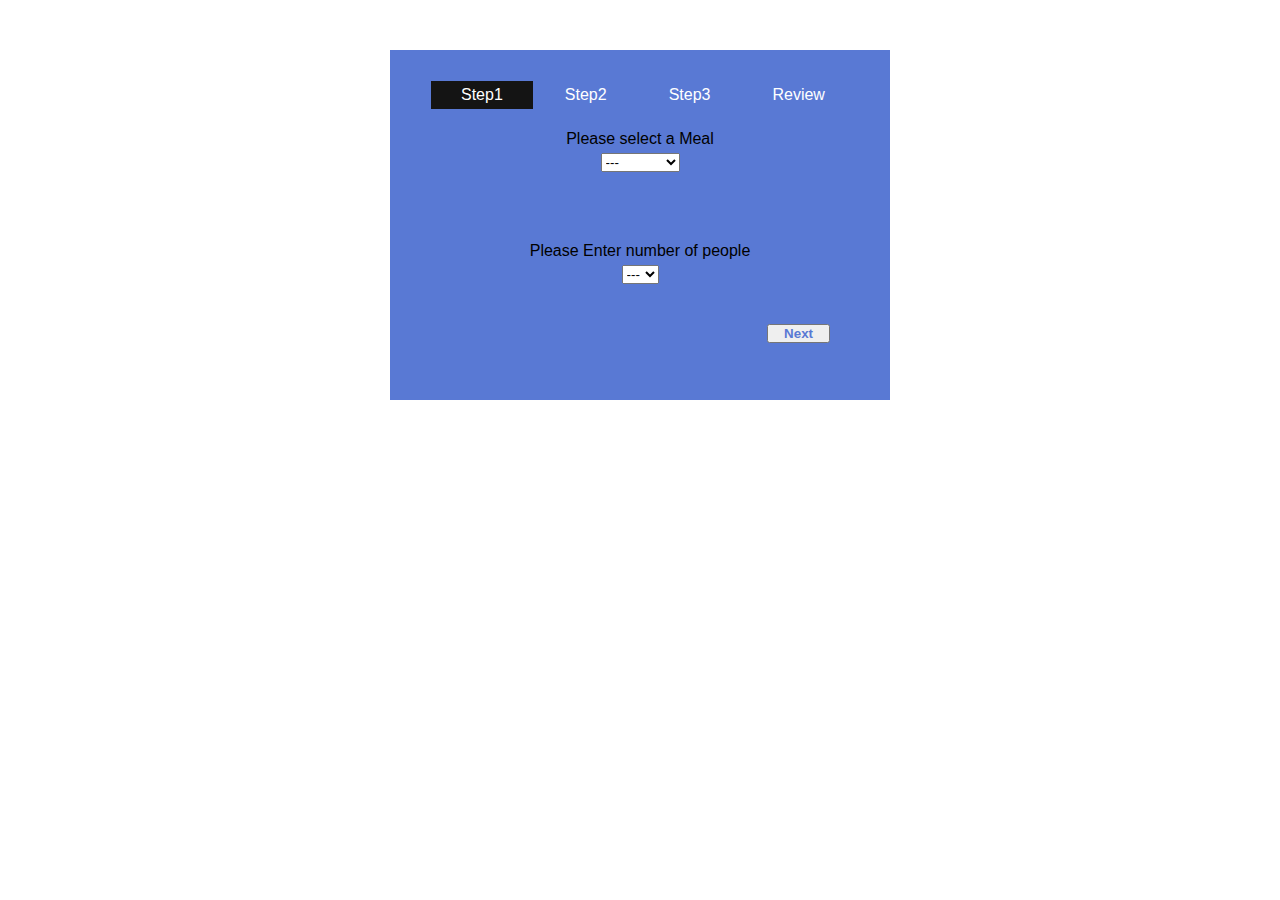
==== commit a32766a2: "Add files via upload" ====
--- a/index.html
+++ b/index.html
@@ -1,1420 +1,65 @@
 <!DOCTYPE html>
 <html lang="en">
+  <head>
+    <meta charset="UTF-8" />
+    <meta name="viewport" content="width=device-width, initial-scale=1.0" />
+    <title>Document</title>
+    <link rel="stylesheet" href="color.css" />
+  </head>
+  <body>
+    <div id="wrapper">
 
-<head>
-    <meta charset="UTF-8">
-    <meta http-equiv="X-UA-Compatible" content="IE=edge">
-    <meta name="viewport" content="width=device-width, initial-scale=1.0">
-    <link rel="stylesheet" href="https://maxcdn.bootstrapcdn.com/bootstrap/3.4.1/css/bootstrap.min.css">
-    <script src="https://ajax.googleapis.com/ajax/libs/jquery/3.5.1/jquery.min.js"></script>
-    <script src="https://maxcdn.bootstrapcdn.com/bootstrap/3.4.1/js/bootstrap.min.js"></script>
-    <link rel="stylesheet" href="style.css">
+      <!-- step one start-->
 
-    <title>Document</title>
+      <div class="phase_one">
+        <div id="wrapper">
+          <div class="navbar">
+            <div class="step1 current"><a href="index.html">Step1</a></div>
+            <div class="step2"><a href="page2.html">Step2</a></div>
+            <div class="step3"><a href="page3.html">Step3</a></div>
+            <div class="review"><a href="page4.html">Review</a></div>
+          </div>
+        <div class="meal_selection">
+          <p>Please select a Meal</p>
+          <!-- onchange="getThreeMeal()" -->
+          <select id="three_meal" class="form-select"  aria-label="Default select example">
+            <option selected>---</option>
+            <option value="breakfast" >Breakfast</option>
+            <option value="lunch" >Lunch</option>
+            <option value="dinner" >Dinner</option>
+          </select>
+        </div>
+        <div class="guest_number">
+          <p>Please Enter number of people</p>
+          <!-- onchange="getGuestQuantity()" -->
+          <select id="guest_quantity" class="form-select"  aria-label="Default select example">
+            <option selected>---</option>
+            <option value="1">1</option>
+            <option value="2">2</option>
+            <option value="3">3</option>
+            <option value="4">4</option>
+            <option value="5">5</option>
+            <option value="6">6</option>
+            <option value="7">7</option>
+            <option value="8">8</option>
+            <option value="9">9</option>
+            <option value="10">10</option>
+          </select>
+        </div>
+        <div class="next_btn">
+          <!-- onclick="storeData()" -->
+        <button type="button" id="btnOne" class="btn btn-primary" >
+            <a onclick="validate()" href="page2.html">Next</a>
+          </button>
+        </div>
+      </div>
 
-</head>
+      <!-- step one end-->
 
-<body>
-    <div class="container">
-        <div class="header">
-            <h1>
-                Meal Manager
-            </h1>
-        </div>
+     
 
-        <div class="main" id="main">
-            <fieldset>
-                <legend>Order Details</legend>
-                <h3>Meal :- <span id="meal"></span></h3>
-                <h3>No. of People :- <span id="no_peop"></span></h3>
-                <h3 id="rest_h"> Restaurant:- <span id="rest"></span></h3>
-                <br>
-                <br>
-
-                <h3 id="foodone">Meal Type :- <span id="foodonespan_food"></span>
-                    || Quntity:- <span id="foodonespan_count"></span></h3>
-                <br>
-
-                <h3 id="foodtwo">Meal Type:- <span id="foodtwospan_food"></span>
-                    || Quntity:- <span id="foodtwospan_count"></span></h3>
-                <br>
-
-                <h3 id="foodthree">Meal Type:- <span id="foodthreespan_food"></span>
-                    || Quntity:- <span id="foodthreespan_count"></span></h3>
-
-
-                <h3 id="foodfour">Meal Type:- <span id="foodfourspan_food"></span>
-                    || Quntity:- <span id="foodfourspan_count"></span></h3>
-
-                <h3 id="foodfive">Meal Type :- <span id="foodfivespan_food"></span>
-                    || Quntity :- <span id="foodfivespan_count"></span></h3>
-
-                <br>
-
-
-
-                <div class="mainbtndiv" id="mainbtndiv">
-                    <button class="btn btn-primary mclunchfinalbtn" onclick="mclunchback()" id="mclunchfinalbtn">
-                        Back</button>
-                    <button class="btn btn-primary finalbackbtn" onclick="olifinalback()" id="oliback"> Back</button>
-
-                    <button class="btn btn-primary finalbackbtn1" onclick="vegefinalback()" id="vegeback"> Back</button>
-                    <button class="btn btn-primary  finalbackbtn2" onclick="finalback()" id="mainbtnback">
-                        Back</button>
-                    <button class="btn btn-primary  mainbtnsubmit" id="mainbtnsubmit" onclick="finalsubmit()">
-                        Submit</button>
-
-                </div>
-
-
-
-
-
-            </fieldset>
-
-
-
-        </div>
-        <!-- /////////////////////////////////////////////////////////////////////////////////////////////////////////////////// -->
-
-
-
-        <!-- main page -->
-
-        <div id="one">
-            <form action="#">
-                <Label>
-                    <h2>Select</h2>
-                </Label>
-
-                <select class="form-control form-control-lg" id="select_meal" onclick="myval()">
-                    <option value="none">Select</option>
-                    <option value="Breakfast">Breakfast</option>
-                    <option value="Lunch">Lunch</option>
-                    <option value="Dinner">Dinner</option>
-                </select>
-                <h6 class="one1" id="one1">This field is required</h6>
-
-                <br>
-
-                <label for="person">
-                    No. of People
-                </label>
-                <select class="form-control form-control-lg" id="people" onclick="myval()">
-                    <option value="none">Select</option>
-                    <option value="1">One</option>
-                    <option value="2">Two</option>
-                    <option value="3">Three</option>
-                    <option value="4">Four</option>
-                    <option value="5">Five</option>
-                    <option value="6">Six</option>
-                    <option value="7">Seven</option>
-                    <option value="8">Eight</option>
-                    <option value="9">Nine</option>
-                    <option value="10">Ten</option>
-
-                </select>
-                <h6 class="one2" id="one2">This field is required</h6>
-                <br>
-
-            </form>
-
-            <button class="btn btn-primary mybtn" onclick="validateOne()"> Submit</button>
-        </div>
-
-        <!-- ////////////////////////////////////////////////////////////////////////////////////// -->
-
-        <!-- Breakfast -->
-
-        <div id="rest_div" class="rest_div">
-
-
-            <div class="two" id="two_break">
-                <select class="form-control form-control-lg" id="break" onclick="mybreak()">
-                    <option value="none">Select Restaurant</option>
-                    <option value="Mc Donalds">Mc Donalds</option>
-                    <option value="Vege Deli">Vege Deli</option>
-                    <option value="Olive Garden">Olive Garden</option>
-
-
-                </select>
-                <h6 class="twobreak" id="twobreak">This field is required</h6>
-                <br>
-                <button class="btn btn-primary " onclick="backmain_break()" id="btnbreak"> Back</button>
-                <button class="btn btn-primary  mtbtn" onclick="validatetwo_break()"> Submit</button>
-
-
-
-            </div>
-
-            <!-- lunch -->
-
-            <div class="two" id="two_lunch">
-                <select class="form-control form-control-lg" id="lunch" onclick="mylunch()">
-                    <option value="none">Select Restaurant</option>
-                    <option value="Mc Donalds">Mc Donalds</option>
-                    <option value="Vege Deli">Vege Deli</option>
-                    <option value="Olive Garden">Olive Garden</option>
-                    <option value="Taco Bell">Taco Bell</option>
-                    <option value="Pizzeria">Pizzeria</option>
-                    <option value="Panda Express">Panda Express</option>
-
-
-                </select>
-                <h6 class="twolunch" id="twolunch">This field is required</h6>
-                <br>
-                <button class="btn btn-primary " onclick="backmain_lunch()"> Back</button>
-
-                <button class="btn btn-primary mybtn" onclick="validatetwo_lunch()"> Submit</button>
-
-
-
-            </div>
-
-
-            <!-- dinner -->
-
-            <div class="two" id="two_dinner">
-                <select class="form-control form-control-lg" id="dinner" onclick="mydinner()">
-                    <option value="none">Select Restaurant</option>
-                    <option value="Mc Donalds">Mc Donalds</option>
-                    <option value="Vege Deli">Vege Deli</option>
-                    <option value="Olive Garden">Olive Garden</option>
-                    <option value="Taco Bell">Taco Bell</option>
-                    <option value="Pizzeria">Pizzeria</option>
-                    <option value="Panda Express">Panda Express</option>
-                    <option value="BBQ">BBQ</option>
-
-
-                </select>
-                <h6 class="twodinner" id="twodinner">This field is required</h6>
-                <br>
-                <button class="btn btn-primary mcbreakbtn" id="mcbreakback" onclick="backmain_dinner()"> Back</button>
-                <button class="btn btn-primary mybtn" onclick="validatetwo_dinner()"> Submit</button>
-
-
-
-            </div>
-            <br>
-
-        </div>
-
-        <!-- ///////////////////////////////////////////////////////////////////////////////////////////// -->
-        <!-- mac Donalds Breakfast -->
-
-
-        <div id="mc_break" class="mc_break">
-
-            <div class="row">
-                <div class="col-sm-9">
-                    <select class="form-control form-control-lg" id="mc_break_select" onclick="mc_break_select()">
-                        <option value="none">Select Meal</option>
-                        <option value="Egg Miffine">Egg Miffine</option>
-                    </select>
-                    <h6 class="vali" id="mc_break_h">This field is required</h6>
-
-                </div>
-                <div class="col-sm-3">
-                    <div id="input_div">
-                        <input type="button" value="-" id="minus_mc" onclick="minus_mc()">
-                        <input type="text" size="50" value="1" id="count_mc_break" class="count count_mc_break">
-                        <input type="button" value="+" id="plus_mc" onclick="plus_mc()">
-                    </div>
-
-
-
-                </div>
-
-
-            </div>
-            <br>
-            <button class="btn btn-primary " onclick="backmc_break()"> Back</button>
-            <button class="btn btn-primary " onclick="validatemc_break()"> Submit</button>
-        </div>
-        <!-- /////////////////////////////////////////////////////////////////////////////////////////////////////// -->
-
-        <!-- Vege Deli Breakfast -->
-
-        <div class="vege_break" id="vege_break">
-            <div class="row">
-                <div class="col-sm-9">
-                    <select class="form-control form-control-lg" id="vege_break_select" onclick="myvege()">
-                        <option value="none">Select Meal</option>
-                        <option value="Coleslaw Sandwich">Coleslaw Sandwich</option>
-                        <option value="Grilled Sandwich">Grilled Sandwich</option>
-
-                    </select>
-                    <h6 class="vali" id="vege_break_h">This field is required</h6>
-
-                </div>
-                <div class="col-sm-3">
-                    <div id="input_div">
-                        <input type="button" value="-" id="minus_vege" onclick="minus_vege()">
-                        <input type="text" size="50" value="1" id="count_vege_break" class="count">
-                        <input type="button" value="+" id="plus_vege" onclick="plus_vege()">
-                    </div>
-
-
-
-                </div>
-
-
-            </div>
-
-
-            <!-- one---- -->
-
-
-            <div class="row vege_grilled" id="vege_grilled">
-                <div class="col-sm-9">
-                    <select class="form-control form-control-lg" id="vege_break_select_one" onclick="myvege_one()">
-                        <option value="none">Select Meal</option>
-                        <option value="Grilled Sandwich">Grilled Sandwich</option>
-
-                    </select>
-                    <h6 class="vali" id="vege_break_one_h">This field is required</h6>
-
-                </div>
-                <div class="col-sm-3">
-                    <div id="input_div">
-                        <input type="button" value="-" id="minus_vege_one" onclick="minus_vege_one()">
-                        <input type="text" size="50" value="1" id="count_vege_break_one" class="count">
-                        <input type="button" value="+" id="plus_vege_one" onclick="plus_vege_one()">
-                    </div>
-
-
-
-                </div>
-
-
-            </div>
-
-            <!-- two---- -->
-
-
-            <div class="row vege_col" id="vege_col">
-                <div class="col-sm-9">
-                    <select class="form-control form-control-lg" id="vege_break_select_two" onclick="myvege_two()">
-                        <option value="none">Select Meal</option>
-                        <option value="Coleslaw Sandwich">Coleslaw Sandwich</option>
-
-
-                    </select>
-                    <h6 class="vali" id="vege_break_two_h">This field is required</h6>
-
-                </div>
-                <div class="col-sm-3">
-                    <div id="input_div">
-                        <input type="button" value="-" id="minus_vege_two" onclick="minus_vege_two()">
-                        <input type="text" size="50" value="1" id="count_vege_break_two" class="count">
-                        <input type="button" value="+" id="plus_vege_two" onclick="plus_vege_two()">
-                    </div>
-
-
-
-                </div>
-
-
-            </div>
-            <br>
-            <br>
-            <button class="btn btn-primary add_btn" id="add_btn" onclick="addbtnvege()"> Add more Dish</button>
-
-            <br>
-            <br>
-            <br>
-            <button class="btn btn-primary " onclick="backvege_break()"> Back</button>
-            <button class="btn btn-primary " onclick="validatevege_break()"> Submit</button>
-
-        </div>
-        <!-- ////////////////////////////////////////////////////////////////////////////////////////////////////////// -->
-
-
-
-
-        <!-- oli Breakfast -->
-
-        <div class="oli_break div_none" id="oli_break">
-            <div class="row">
-                <div class="col-sm-9">
-                    <select class="form-control form-control-lg" id="oli_break_select" onclick="myoli()">
-                        <option value="none">Select Meal</option>
-                        <option value="Garlic Sandwich">Garlic Sandwich</option>
-
-
-                    </select>
-                    <h6 class="vali" id="oli_break_h">This field is required</h6>
-
-                </div>
-                <div class="col-sm-3">
-                    <div id="input_div">
-                        <input type="button" value="-" id="minus_oli" onclick="minus_oli()">
-                        <input type="text" size="50" value="1" id="count_oli_break" class="count">
-                        <input type="button" value="+" id="plus_oli" onclick="plus_oli()">
-                    </div>
-
-
-
-                </div>
-
-
-            </div>
-            <br>
-            <button class="btn btn-primary " onclick="backoli_break()"> Back</button>
-            <button class="btn btn-primary " onclick="validateoli_break()"> Submit</button>
-
-        </div>
-        <!-- //////////////////////////////////////////////////////////////////////////////////////////////////////////////// -->
-        <!-- Lunch start -->
-
-
-
-        <!-- Mc Donalds -->
-        <div class="mc_lunch" id="mc_lunch">
-            <div class="row">
-                <div class="col-sm-9">
-                    <select class="form-control form-control-lg" id="mc_lunch_select" onclick="mymc()">
-                        <option value="none">Select Meal</option>
-                        <option value="Chicken Burger">Chicken Burger</option>
-                        <option value="Ham Burger">Ham Burger</option>
-                        <option value="Cheese Burger">Cheese Burger</option>
-                        <option value="Fries">Fries</option>
-
-                    </select>
-                    <h6 class="vali_lunch" id="mc_lunch_h">This field is required</h6>
-
-                </div>
-                <div class="col-sm-3">
-                    <div id="input_div">
-                        <input type="button" value="-" id="minus_mc_lunch" onclick="minus_mclunch()">
-                        <input type="text" size="50" value="1" id="count_mc_lunch" class="count">
-                        <input type="button" value="+" id="plus_vege" onclick="plus_mclunch()">
-                    </div>
-
-
-
-                </div>
-
-
-            </div>
-
-
-                        <!-- Chicken -->
-
-            <div class="mc_lunch_chick" id="mc_lunch_chick">
-                <div class="row">
-                    <div class="col-sm-9">
-                        <select class="form-control form-control-lg" id="chick_select" onclick="mychick()">
-                            <option value="none">Select Meal</option>
-                            <option value="Ham Burger">Ham Burger</option>
-                            <option value="Cheese Burger">Cheese Burger</option>
-                            <option value="Fries">Fries</option>
-
-                        </select>
-                        <h6 class="vali_lunch" id="chick">This field is required</h6>
-
-                    </div>
-                    <div class="col-sm-3">
-                        <div id="input_div">
-                            <input type="button" value="-" id="minus" onclick="minus_chick()">
-                            <input type="text" size="50" value="1" id="count_chick" class="count">
-                            <input type="button" value="+" id="plus" onclick="plus_chick()">
-                        </div>
-                    </div>
-                </div>
-            </div>
-                            <!-- Ham Burgrer -->
-
-            <div class="mc_lunch_ham" id="mc_lunch_ham">
-                <div class="row">
-                    <div class="col-sm-9">
-                        <select class="form-control form-control-lg" id="ham_select" onclick="myham()">
-                            <option value="none">Select Meal</option>
-                            <option value="Chicken Burger">Chicken Burger</option> 
-                            <option value="Cheese Burger">Cheese Burger</option>
-                            <option value="Fries">Fries</option>
-
-                        </select>
-                        <h6 class="vali_lunch" id="ham">This field is required</h6>
-
-                    </div>
-                    <div class="col-sm-3">
-                        <div id="input_div">
-                            <input type="button" value="-" id="minus" onclick="minus_ham()">
-                            <input type="text" size="50" value="1" id="count_ham" class="count">
-                            <input type="button" value="+" id="plus" onclick="plus_ham()">
-                        </div>
-                    </div>
-                </div>
-            </div>
-                            <!-- Cheese burger -->
-
-            <div class="mc_lunch_cheese" id="mc_lunch_cheese">
-                <div class="row">
-                    <div class="col-sm-9">
-                        <select class="form-control form-control-lg" id="cheese_select" onclick="mycheese()">
-                            <option value="none">Select Meal</option>
-                            <option value="Ham Burger">Ham Burger</option>
-                           <option value="Chicken Burger">Chicken Burger</option>
-                            <option value="Fries">Fries</option>
-
-                        </select>
-                        <h6 class="vali_lunch" id="cheese">This field is required</h6>
-
-                    </div>
-                    <div class="col-sm-3">
-                        <div id="input_div">
-                            <input type="button" value="-" id="minus" onclick="minus_cheese()">
-                            <input type="text" size="50" value="1" id="count_cheese" class="count">
-                            <input type="button" value="+" id="plus" onclick="plus_cheese()">
-                        </div>
-                    </div>
-                </div>
-            </div>
-                        <!-- fries  -->
-
-            <div class="mc_lunch_fries" id="mc_lunch_fries">
-                <div class="row">
-                    <div class="col-sm-9">
-                        <select class="form-control form-control-lg" id="fries_select" onclick="myfries()">
-                            <option value="none">Select Meal</option>
-                            <option value="Ham Burger">Ham Burger</option>
-                           <option value="Chicken Burger">Chicken Burger</option>
-                           <option value="Cheese Burger">Cheese Burger</option>
-                        </select>
-                        <h6 class="vali_lunch" id="fries">This field is required</h6>
-
-                    </div>
-                    <div class="col-sm-3">
-                        <div id="input_div">
-                            <input type="button" value="-" id="minus" onclick="minus_fries()">
-                            <input type="text" size="50" value="1" id="count_fries" class="count">
-                            <input type="button" value="+" id="plus" onclick="plus_fries()">
-                        </div>
-                    </div>
-                </div>
-            </div>
-
-
-<!-- /////3rd stage -->
-
-<!-- Chicken- ham -->
-
-
-<div class="mc_lunch_chick_ham" id="mc_lunch_chick_ham">
-    <div class="row">
-        <div class="col-sm-9">
-            <select class="form-control form-control-lg" id="chick_ham_select" onclick="mychickham()">
-                <option value="none">Select Meal</option>
-                <option value="Cheese Burger">Cheese Burger</option>
-                <option value="Fries">Fries</option>
-            </select>
-            <h6 class="vali_lunch" id="chick_ham">This field is required</h6>
-
-        </div>
-        <div class="col-sm-3">
-            <div id="input_div">
-                <input type="button" value="-" id="minus" onclick="minus_chick_ham()">
-                <input type="text" size="50" value="1" id="count_chick_ham" class="count">
-                <input type="button" value="+" id="plus" onclick="plus_chick_ham()">
-            </div>
-        </div>
+      
     </div>
-</div>
-
-
-<!-- chick-cheese -->
-
-<div class="mc_lunch_chick_cheese" id="mc_lunch_chick_cheese">
-    <div class="row">
-        <div class="col-sm-9">
-            <select class="form-control form-control-lg" id="chick_cheese_select" onclick="mychickcheese()">
-                <option value="none">Select Meal</option>
-                <option value="Ham Burger">Ham Burger</option>
-                <option value="Fries">Fries</option>
-            </select>
-            <h6 class="vali_lunch" id="chick_cheese">This field is required</h6>
-
-        </div>
-        <div class="col-sm-3">
-            <div id="input_div">
-                <input type="button" value="-" id="minus" onclick="minus_chick_cheese()">
-                <input type="text" size="50" value="1" id="count_chick_cheese" class="count">
-                <input type="button" value="+" id="plus" onclick="plus_chick_cheese()">
-            </div>
-        </div>
-    </div>
-</div>
-
-
-<!-- Chicken-fries -->
-<div class="mc_lunch_chick_fries" id="mc_lunch_chick_fries">
-    <div class="row">
-        <div class="col-sm-9">
-            <select class="form-control form-control-lg" id="chick_fries_select" onclick="mychickfries()">
-                <option value="none">Select Meal</option>
-                <option value="Ham Burger">Ham Burger</option>
-               <option value="Cheese Burger">Cheese Burger</option>
-            </select>
-            <h6 class="vali_lunch" id="chick_fries">This field is required</h6>
-
-        </div>
-        <div class="col-sm-3">
-            <div id="input_div">
-                <input type="button" value="-" id="minus" onclick="minus_chick_fries()">
-                <input type="text" size="50" value="1" id="count_chick_fries" class="count">
-                <input type="button" value="+" id="plus" onclick="plus_chick_fries()">
-            </div>
-        </div>
-    </div>
-</div>
-
-
-<!-- ///////////////////////////////////// -->
-
-<!-- ham burger -->
-
-
-<div class="mc_lunch_ham_chick" id="mc_lunch_ham_chick">
-    <div class="row">
-        <div class="col-sm-9">
-            <select class="form-control form-control-lg" id="ham_chick_select" onclick="myhamchick()">
-                <option value="none">Select Meal</option>
-                <option value="Cheese Burger">Cheese Burger</option>
-                <option value="Fries">Fries</option>
-            </select>
-            <h6 class="vali_lunch" id="ham_chick">This field is required</h6>
-
-        </div>
-        <div class="col-sm-3">
-            <div id="input_div">
-                <input type="button" value="-" id="minus" onclick="minus_ham_chick()">
-                <input type="text" size="50" value="1" id="count_ham_chick" class="count">
-                <input type="button" value="+" id="plus" onclick="plus_ham_chick()">
-            </div>
-        </div>
-    </div>
-</div>
-
-
-<!-- ham-cheese -->
-
-<div class="mc_lunch_ham_cheese" id="mc_lunch_ham_cheese">
-    <div class="row">
-        <div class="col-sm-9">
-            <select class="form-control form-control-lg" id="ham_cheese_select" onclick="myhamcheese()">
-                <option value="none">Select Meal</option>
-                <option value="Chicken Burger">Chicken Burger</option>
-                <option value="Fries">Fries</option>
-            </select>
-            <h6 class="vali_lunch" id="ham_cheese">This field is required</h6>
-
-        </div>
-        <div class="col-sm-3">
-            <div id="input_div">
-                <input type="button" value="-" id="minus" onclick="minus_ham_cheese()">
-                <input type="text" size="50" value="1" id="count_ham_cheese" class="count">
-                <input type="button" value="+" id="plus" onclick="plus_ham_cheese()">
-            </div>
-        </div>
-    </div>
-</div>
-
-
-<!-- ham-fries -->
-<div class="mc_lunch_ham_fries" id="mc_lunch_ham_fries">
-    <div class="row">
-        <div class="col-sm-9">
-            <select class="form-control form-control-lg" id="ham_fries_select" onclick="myhamfries()">
-                <option value="none">Select Meal</option>
-                <option value="Chicken Burger">Chicken Burger</option>
-               <option value="Cheese Burger">Cheese Burger</option>
-            </select>
-            <h6 class="vali_lunch" id="ham_fries">This field is required</h6>
-
-        </div>
-        <div class="col-sm-3">
-            <div id="input_div">
-                <input type="button" value="-" id="minus" onclick="minus_ham_fries()">
-                <input type="text" size="50" value="1" id="count_ham_fries" class="count">
-                <input type="button" value="+" id="plus" onclick="plus_ham_fries()">
-            </div>
-        </div>
-    </div>
-</div>
-
-
-<!-- //////////////////////////// -->
-
-<!-- cheese chicken -->
-
-
-<div class="mc_lunch_cheese_chick" id="mc_lunch_cheese_chick">
-    <div class="row">
-        <div class="col-sm-9">
-            <select class="form-control form-control-lg" id="cheese_chick_select" onclick="mycheesechick()">
-                <option value="none">Select Meal</option>
-                <option value="Ham Burger">Ham Burger</option>
-                <option value="Fries">Fries</option>
-            </select>
-            <h6 class="vali_lunch" id="cheese_chick">This field is required</h6>
-
-        </div>
-        <div class="col-sm-3">
-            <div id="input_div">
-                <input type="button" value="-" id="minus" onclick="minus_cheese_chick()">
-                <input type="text" size="50" value="1" id="count_cheese_chick" class="count">
-                <input type="button" value="+" id="plus" onclick="plus_cheese_chick()">
-            </div>
-        </div>
-    </div>
-</div>
-
-
-<!-- cheese-ham -->
-
-<div class="mc_lunch_cheese_ham" id="mc_lunch_cheese_ham">
-    <div class="row">
-        <div class="col-sm-9">
-            <select class="form-control form-control-lg" id="cheese_ham_select" onclick="mycheeseham()">
-                <option value="none">Select Meal</option>
-                <option value="Chicken Burger">Chicken Burger</option>
-                <option value="Fries">Fries</option>
-            </select>
-            <h6 class="vali_lunch" id="cheese_ham">This field is required</h6>
-
-        </div>
-        <div class="col-sm-3">
-            <div id="input_div">
-                <input type="button" value="-" id="minus" onclick="minus_cheese_ham()">
-                <input type="text" size="50" value="1" id="count_cheese_ham" class="count">
-                <input type="button" value="+" id="plus" onclick="plus_cheese_ham()">
-            </div>
-        </div>
-    </div>
-</div>
-
-
-<!-- Cheese-fries -->
-<div class="mc_lunch_cheese_fries" id="mc_lunch_cheese_fries">
-    <div class="row">
-        <div class="col-sm-9">
-            <select class="form-control form-control-lg" id="cheese_fries_select" onclick="mycheesefries()">
-                <option value="none">Select Meal</option>
-                <option value="Chicken Burger">Chicken Burger</option>
-                <option value="Ham Burger">Ham Burger</option>
-            </select>
-            <h6 class="vali_lunch" id="cheese_fries">This field is required</h6>
-
-        </div>
-        <div class="col-sm-3">
-            <div id="input_div">
-                <input type="button" value="-" id="minus" onclick="minus_cheese_fries()">
-                <input type="text" size="50" value="1" id="count_cheese_fries" class="count">
-                <input type="button" value="+" id="plus" onclick="plus_cheese_fries()">
-            </div>
-        </div>
-    </div>
-</div>
-
-
-<!-- //////////////////////////// -->
-
-<!-- fries chicken -->
-
-
-<div class="mc_lunch_fries_chick" id="mc_lunch_fries_chick">
-    <div class="row">
-        <div class="col-sm-9">
-            <select class="form-control form-control-lg" id="fries_chick_select" onclick="myfrieschick()">
-                <option value="none">Select Meal</option>
-                <option value="Ham Burger">Ham Burger</option>
-                <option value="Cheese Burger">Cheese Burger</option>
-            </select>
-            <h6 class="vali_lunch" id="fries_chick">This field is required</h6>
-
-        </div>
-        <div class="col-sm-3">
-            <div id="input_div">
-                <input type="button" value="-" id="minus" onclick="minus_fries_chick()">
-                <input type="text" size="50" value="1" id="count_fries_chick" class="count">
-                <input type="button" value="+" id="plus" onclick="plus_fries_chick()">
-            </div>
-        </div>
-    </div>
-</div>
-
-
-<!-- fries-ham -->
-
-<div class="mc_lunch_fries_ham" id="mc_lunch_fries_ham">
-    <div class="row">
-        <div class="col-sm-9">
-            <select class="form-control form-control-lg" id="fries_ham_select" onclick="myfriesham()">
-                <option value="none">Select Meal</option>
-                <option value="Chicken Burger">Chicken Burger</option>
-                <option value="Cheese Burger">Cheese Burger</option>
-            </select>
-            <h6 class="vali_lunch" id="fries_ham">This field is required</h6>
-
-        </div>
-        <div class="col-sm-3">
-            <div id="input_div">
-                <input type="button" value="-" id="minus" onclick="minus_fries_ham()">
-                <input type="text" size="50" value="1" id="count_fries_ham" class="count">
-                <input type="button" value="+" id="plus" onclick="plus_fries_ham()">
-            </div>
-        </div>
-    </div>
-</div>
-
-
-<!-- fries_Cheese -->
-<div class="mc_lunch_fries_cheese" id="mc_lunch_fries_cheese">
-    <div class="row">
-        <div class="col-sm-9">
-            <select class="form-control form-control-lg" id="fries_cheese_select" onclick="myfriescheese()">
-                <option value="none">Select Meal</option>
-                <option value="Chicken Burger">Chicken Burger</option>
-                <option value="Ham Burger">Ham Burger</option>
-            </select>
-            <h6 class="vali_lunch" id="fries_cheese">This field is required</h6>
-
-        </div>
-        <div class="col-sm-3">
-            <div id="input_div">
-                <input type="button" value="-" id="minus" onclick="minus_fries_cheese()">
-                <input type="text" size="50" value="1" id="count_fries_cheese" class="count">
-                <input type="button" value="+" id="plus" onclick="plus_fries_cheese()">
-            </div>
-        </div>
-    </div>
-</div>
-
-
-
-<!-- //////////////// -->
-
-
-<!-- chicken han fries -->
-<div class="mc_lunch_chick_ham_fries" id="mc_lunch_chick_ham_fries">
-    <div class="row">
-        <div class="col-sm-9">
-            <select class="form-control form-control-lg" id="chick_ham_fries_select" onclick="mychickhamfries()">
-                <option value="none">Select Meal</option>
-                <option value="Cheese Burger">Cheese Burger</option>
-               
-            </select>
-            <h6 class="vali_lunch" id="chick_ham_fries">This field is required</h6>
-
-        </div>
-        <div class="col-sm-3">
-            <div id="input_div">
-                <input type="button" value="-" id="minus" onclick="minus_chick_ham_fries()">
-                <input type="text" size="50" value="1" id="count_chick_ham_fries" class="count">
-                <input type="button" value="+" id="plus" onclick="plus_chick_ham_fries()">
-            </div>
-        </div>
-    </div>
-</div>
-
-
-<!-- chicken han cheese -->
-<div class="mc_lunch_chick_ham_cheese" id="mc_lunch_chick_ham_cheese">
-    <div class="row">
-        <div class="col-sm-9">
-            <select class="form-control form-control-lg" id="chick_ham_cheese_select" onclick="mychickhamcheese()">
-                <option value="none">Select Meal</option>
-                <option value="Fries">Fries</option>
-            </select>
-            <h6 class="vali_lunch" id="chick_ham_cheese">This field is required</h6>
-
-        </div>
-        <div class="col-sm-3">
-            <div id="input_div">
-                <input type="button" value="-" id="minus" onclick="minus_chick_ham_cheese()">
-                <input type="text" size="50" value="1" id="count_chick_ham_cheese" class="count">
-                <input type="button" value="+" id="plus" onclick="plus_chick_ham_cheese()">
-            </div>
-        </div>
-    </div>
-</div>
-
-
-<!-- chick-cheese ham_ham -->
-
-<div class="mc_lunch_chick_cheese_ham" id="mc_lunch_chick_cheese_ham">
-    <div class="row">
-        <div class="col-sm-9">
-            <select class="form-control form-control-lg" id="chick_cheese_ham_select" onclick="mychickcheeseham()">
-                <option value="none">Select Meal</option>
-                <option value="Fries">Fries</option>
-            </select>
-            <h6 class="vali_lunch" id="chick_cheese_ham">This field is required</h6>
-
-        </div>
-        <div class="col-sm-3">
-            <div id="input_div">
-                <input type="button" value="-" id="minus" onclick="minus_chick_cheese_ham()">
-                <input type="text" size="50" value="1" id="count_chick_cheese_ham" class="count">
-                <input type="button" value="+" id="plus" onclick="plus_chick_cheese_ham()">
-            </div>
-        </div>
-    </div>
-</div>
-<!-- chick-cheese fries  -->
-
-<div class="mc_lunch_chick_cheese_fries" id="mc_lunch_chick_cheese_fries">
-    <div class="row">
-        <div class="col-sm-9">
-            <select class="form-control form-control-lg" id="chick_cheese_fries_select" onclick="mychickcheesefries()">
-                <option value="none">Select Meal</option>
-                <option value="Ham Burger">Ham Burger <option value="Fries">Fries</option>
-            </select>
-            <h6 class="vali_lunch" id="chick_cheese_fries">This field is required</h6>
-
-        </div>
-        <div class="col-sm-3">
-            <div id="input_div">
-                <input type="button" value="-" id="minus" onclick="minus_chick_cheese_fries()">
-                <input type="text" size="50" value="1" id="count_chick_cheese_fries" class="count">
-                <input type="button" value="+" id="plus" onclick="plus_chick_cheese_fries()">
-            </div>
-        </div>
-    </div>
-</div>
-
-
-<!-- Chicken-fries ham -->
-<div class="mc_lunch_chick_fries_ham" id="mc_lunch_chick_fries_ham">
-    <div class="row">
-        <div class="col-sm-9">
-            <select class="form-control form-control-lg" id="chick_fries_ham_select" onclick="mychickfriesham()">
-                <option value="none">Select Meal</option>
-               <option value="Cheese Burger">Cheese Burger</option>
-            </select>
-            <h6 class="vali_lunch" id="chick_fries_ham">This field is required</h6>
-
-        </div>
-        <div class="col-sm-3">
-            <div id="input_div">
-                <input type="button" value="-" id="minus" onclick="minus_chick_fries_ham()">
-                <input type="text" size="50" value="1" id="count_chick_fries_ham" class="count">
-                <input type="button" value="+" id="plus" onclick="plus_chick_fries_ham()">
-            </div>
-        </div>
-    </div>
-</div>
-
-<!-- Chicken-fries cheese -->
-<div class="mc_lunch_chick_fries_cheese" id="mc_lunch_chick_fries_cheese">
-    <div class="row">
-        <div class="col-sm-9">
-            <select class="form-control form-control-lg" id="chick_fries_cheese_select" onclick="mychickfriescheese()">
-                <option value="none">Select Meal</option>
-                <option value="Ham Burger">Ham Burger</option>
-            </select>
-            <h6 class="vali_lunch" id="chick_fries_cheese">This field is required</h6>
-
-        </div>
-        <div class="col-sm-3">
-            <div id="input_div">
-                <input type="button" value="-" id="minus" onclick="minus_chick_fries_cheese()">
-                <input type="text" size="50" value="1" id="count_chick_fries_cheese" class="count">
-                <input type="button" value="+" id="plus" onclick="plus_chick_fries_cheese()">
-            </div>
-        </div>
-    </div>
-</div>
-
-<!-- /////////////////////////////////// -->
-<!-- ham chick fries -->
-
-
-<div class="mc_lunch_ham_chick_fries" id="mc_lunch_ham_chick_fries">
-    <div class="row">
-        <div class="col-sm-9">
-            <select class="form-control form-control-lg" id="ham_chick_fries_select" onclick="myhamchickfries()">
-                <option value="none">Select Meal</option>
-                <option value="Cheese Burger">Cheese Burger</option>
-                
-            </select>
-            <h6 class="vali_lunch" id="ham_chick_fries">This field is required</h6>
-
-        </div>
-        <div class="col-sm-3">
-            <div id="input_div">
-                <input type="button" value="-" id="minus" onclick="minus_ham_chick_fries()">
-                <input type="text" size="50" value="1" id="count_ham_chick_fries" class="count">
-                <input type="button" value="+" id="plus" onclick="plus_ham_chick_fries()">
-            </div>
-        </div>
-    </div>
-</div>
-<!-- ham chicken cheese -->
-
-
-<div class="mc_lunch_ham_chick_cheese" id="mc_lunch_ham_chick_cheese">
-    <div class="row">
-        <div class="col-sm-9">
-            <select class="form-control form-control-lg" id="ham_chick_cheese_select" onclick="myhamchickcheese()">
-                <option value="none">Select Meal</option>
-                <option value="Fries">Fries</option>
-            </select>
-            <h6 class="vali_lunch" id="ham_chick_cheese">This field is required</h6>
-
-        </div>
-        <div class="col-sm-3">
-            <div id="input_div">
-                <input type="button" value="-" id="minus" onclick="minus_ham_chick_cheese()">
-                <input type="text" size="50" value="1" id="count_ham_chick_cheese" class="count">
-                <input type="button" value="+" id="plus" onclick="plus_ham_chick_cheese()">
-            </div>
-        </div>
-    </div>
-</div>
-
-
-<!-- ham-cheese chicken -->
-
-<div class="mc_lunch_ham_cheese_chick" id="mc_lunch_ham_cheese_chick">
-    <div class="row">
-        <div class="col-sm-9">
-            <select class="form-control form-control-lg" id="ham_cheese_chick_select" onclick="myhamcheesechick()">
-                <option value="none">Select Meal</option>
-                <option value="Fries">Fries</option>
-            </select>
-            <h6 class="vali_lunch" id="ham_cheese_chick">This field is required</h6>
-
-        </div>
-        <div class="col-sm-3">
-            <div id="input_div">
-                <input type="button" value="-" id="minus" onclick="minus_ham_cheese_chick()">
-                <input type="text" size="50" value="1" id="count_ham_cheese_chick" class="count">
-                <input type="button" value="+" id="plus" onclick="plus_ham_cheese_chick()">
-            </div>
-        </div>
-    </div>
-</div>
-<!-- ham-cheese cheese -->
-
-<div class="mc_lunch_ham_cheese_fries" id="mc_lunch_ham_cheese_fries">
-    <div class="row">
-        <div class="col-sm-9">
-            <select class="form-control form-control-lg" id="ham_cheese_fries_select" onclick="myhamcheesefries()">
-                <option value="none">Select Meal</option>
-                <option value="Chicken Burger">Chicken Burger</option>
-            </select>
-            <h6 class="vali_lunch" id="ham_cheese_fries">This field is required</h6>
-
-        </div>
-        <div class="col-sm-3">
-            <div id="input_div">
-                <input type="button" value="-" id="minus" onclick="minus_ham_cheese_fries()">
-                <input type="text" size="50" value="1" id="count_ham_cheese_fries" class="count">
-                <input type="button" value="+" id="plus" onclick="plus_ham_cheese_fries()">
-            </div>
-        </div>
-    </div>
-</div>
-
-
-<!-- ham-fries chick -->
-<div class="mc_lunch_ham_fries_chick" id="mc_lunch_ham_fries_chick">
-    <div class="row">
-        <div class="col-sm-9">
-            <select class="form-control form-control-lg" id="ham_fries_chick_select" onclick="myhamfrieschick()">
-                <option value="none">Select Meal</option>
-               <option value="Cheese Burger">Cheese Burger</option>
-            </select>
-            <h6 class="vali_lunch" id="ham_fries_chick">This field is required</h6>
-
-        </div>
-        <div class="col-sm-3">
-            <div id="input_div">
-                <input type="button" value="-" id="minus" onclick="minus_ham_fries_chick()">
-                <input type="text" size="50" value="1" id="count_ham_fries_chick" class="count">
-                <input type="button" value="+" id="plus" onclick="plus_ham_fries_chick()">
-            </div>
-        </div>
-    </div>
-</div>
-
-<!-- ham-fries cheese -->
-<div class="mc_lunch_ham_fries_cheese" id="mc_lunch_ham_fries_cheese">
-    <div class="row">
-        <div class="col-sm-9">
-            <select class="form-control form-control-lg" id="ham_fries_cheese_select" onclick="myhamfriescheese()">
-                <option value="none">Select Meal</option>
-                <option value="Chicken Burger">Chicken Burger</option>
-            </select>
-            <h6 class="vali_lunch" id="ham_fries_cheese">This field is required</h6>
-
-        </div>
-        <div class="col-sm-3">
-            <div id="input_div">
-                <input type="button" value="-" id="minus" onclick="minus_ham_fries_cheese()">
-                <input type="text" size="50" value="1" id="count_ham_fries_cheese" class="count">
-                <input type="button" value="+" id="plus" onclick="plus_ham_fries_cheese()">
-            </div>
-        </div>
-    </div>
-</div>
-
-
-
-<!-- //////////////////////////// -->
-
-<!-- fries chicken ham -->
-
-
-<div class="mc_lunch_fries_chick_ham" id="mc_lunch_fries_chick_ham">
-    <div class="row">
-        <div class="col-sm-9">
-            <select class="form-control form-control-lg" id="fries_chick_ham_select" onclick="myfrieschickham()">
-                <option value="none">Select Meal</option>
-               
-                <option value="Cheese Burger">Cheese Burger</option>
-            </select>
-            <h6 class="vali_lunch" id="fries_chick_ham">This field is required</h6>
-
-        </div>
-        <div class="col-sm-3">
-            <div id="input_div">
-                <input type="button" value="-" id="minus" onclick="minus_fries_chick_ham()">
-                <input type="text" size="50" value="1" id="count_fries_chick_ham" class="count">
-                <input type="button" value="+" id="plus" onclick="plus_fries_chick_ham()">
-            </div>
-        </div>
-    </div>
-</div>
-<!-- fries chicken cheese -->
-
-
-<div class="mc_lunch_fries_chick_cheese" id="mc_lunch_fries_chick_cheese">
-    <div class="row">
-        <div class="col-sm-9">
-            <select class="form-control form-control-lg" id="fries_chick_cheese_select" onclick="myfrieschickcheese()">
-                <option value="none">Select Meal</option>
-                <option value="Ham Burger">Ham Burger</option>
-                
-            </select>
-            <h6 class="vali_lunch" id="fries_chick_cheese">This field is required</h6>
-
-        </div>
-        <div class="col-sm-3">
-            <div id="input_div">
-                <input type="button" value="-" id="minus" onclick="minus_fries_chick_cheese()">
-                <input type="text" size="50" value="1" id="count_fries_chick_cheese" class="count">
-                <input type="button" value="+" id="plus" onclick="plus_fries_chick_cheese()">
-            </div>
-        </div>
-    </div>
-</div>
-
-
-<!-- fries-ham chick -->
-
-<div class="mc_lunch_fries_ham_chick" id="mc_lunch_fries_ham_chick">
-    <div class="row">
-        <div class="col-sm-9">
-            <select class="form-control form-control-lg" id="fries_ham_chick_select" onclick="myfrieshamchick()">
-                <option value="none">Select Meal</option>
-                
-                <option value="Cheese Burger">Cheese Burger</option>
-            </select>
-            <h6 class="vali_lunch" id="fries_ham_chick">This field is required</h6>
-
-        </div>
-        <div class="col-sm-3">
-            <div id="input_div">
-                <input type="button" value="-" id="minus" onclick="minus_fries_ham_chick()">
-                <input type="text" size="50" value="1" id="count_fries_ham_chick" class="count">
-                <input type="button" value="+" id="plus" onclick="plus_fries_ham_chick()">
-            </div>
-        </div>
-    </div>
-</div>
-<!-- fries-ham chesse -->
-
-<div class="mc_lunch_fries_ham_cheese" id="mc_lunch_fries_ham_cheese">
-    <div class="row">
-        <div class="col-sm-9">
-            <select class="form-control form-control-lg" id="fries_ham_cheese_select" onclick="myfrieshamcheese()">
-                <option value="none">Select Meal</option>
-                <option value="Chicken Burger">Chicken Burger</option>
-                
-            </select>
-            <h6 class="vali_lunch" id="fries_ham_cheese">This field is required</h6>
-
-        </div>
-        <div class="col-sm-3">
-            <div id="input_div">
-                <input type="button" value="-" id="minus" onclick="minus_fries_ham_cheese()">
-                <input type="text" size="50" value="1" id="count_fries_ham_cheese" class="count">
-                <input type="button" value="+" id="plus" onclick="plus_fries_ham_cheese()">
-            </div>
-        </div>
-    </div>
-</div>
-
-
-<!-- fries_Cheese chicken -->
-<div class="mc_lunch_fries_cheese_chick" id="mc_lunch_fries_cheese_chick">
-    <div class="row">
-        <div class="col-sm-9">
-            <select class="form-control form-control-lg" id="fries_cheese_chick_select" onclick="myfriescheesechick()">
-                <option value="none">Select Meal</option>
-                <option value="Ham Burger">Ham Burger</option>
-            </select>
-            <h6 class="vali_lunch" id="fries_cheese_chick">This field is required</h6>
-
-        </div>
-        <div class="col-sm-3">
-            <div id="input_div">
-                <input type="button" value="-" id="minus" onclick="minus_fries_cheese_chick()">
-                <input type="text" size="50" value="1" id="count_fries_cheese_chick" class="count">
-                <input type="button" value="+" id="plus" onclick="plus_fries_cheese_chick()">
-            </div>
-        </div>
-    </div>
-</div>
-
-<!-- fries_Cheese ham -->
-<div class="mc_lunch_fries_cheese_ham" id="mc_lunch_fries_cheese_ham">
-    <div class="row">
-        <div class="col-sm-9">
-            <select class="form-control form-control-lg" id="fries_cheese_ham_select" onclick="myfriescheeseham()">
-                <option value="none">Select Meal</option>
-                <option value="Chicken Burger">Chicken Burger</option>
-            </select>
-            <h6 class="vali_lunch" id="fries_cheese_ham">This field is required</h6>
-
-        </div>
-        <div class="col-sm-3">
-            <div id="input_div">
-                <input type="button" value="-" id="minus" onclick="minus_fries_cheese_ham()">
-                <input type="text" size="50" value="1" id="count_fries_cheese_ham" class="count">
-                <input type="button" value="+" id="plus" onclick="plus_fries_cheese_ham()">
-            </div>
-        </div>
-    </div>
-</div>
-
-
-
-<!-- //////////////////////////// -->
-
-<!-- cheese chicken ham -->
-
-
-<div class="mc_lunch_cheese_chick_ham" id="mc_lunch_cheese_chick_ham">
-    <div class="row">
-        <div class="col-sm-9">
-            <select class="form-control form-control-lg" id="cheese_chick_ham_select" onclick="mycheesechickham()">
-                <option value="none">Select Meal</option>
-                
-                <option value="Fries">Fries</option>
-            </select>
-            <h6 class="vali_lunch" id="cheese_chick_ham">This field is required</h6>
-
-        </div>
-        <div class="col-sm-3">
-            <div id="input_div">
-                <input type="button" value="-" id="minus" onclick="minus_cheese_chick_ham()">
-                <input type="text" size="50" value="1" id="count_cheese_chick_ham" class="count">
-                <input type="button" value="+" id="plus" onclick="plus_cheese_chick_ham()">
-            </div>
-        </div>
-    </div>
-</div>
-
-
-<!-- cheese chicken fries -->
-
-
-<div class="mc_lunch_cheese_chick_fries" id="mc_lunch_cheese_chick_fries">
-    <div class="row">
-        <div class="col-sm-9">
-            <select class="form-control form-control-lg" id="cheese_chick_fries_select" onclick="mycheesechickfries()">
-                <option value="none">Select Meal</option>
-                <option value="Ham Burger">Ham Burger</option>
-                
-            </select>
-            <h6 class="vali_lunch" id="cheese_chick_fries">This field is required</h6>
-
-        </div>
-        <div class="col-sm-3">
-            <div id="input_div">
-                <input type="button" value="-" id="minus" onclick="minus_cheese_chick_fries()">
-                <input type="text" size="50" value="1" id="count_cheese_chick_fries" class="count">
-                <input type="button" value="+" id="plus" onclick="plus_cheese_chick_fries()">
-            </div>
-        </div>
-    </div>
-</div>
-
-
-<!-- cheese-ham  chicken-->
-
-<div class="mc_lunch_cheese_ham_chick" id="mc_lunch_cheese_ham_chick">
-    <div class="row">
-        <div class="col-sm-9">
-            <select class="form-control form-control-lg" id="cheese_ham_chick_select" onclick="mycheesehamchick()">
-                <option value="none">Select Meal</option>
-                
-                <option value="Fries">Fries</option>
-            </select>
-            <h6 class="vali_lunch" id="cheese_ham_chick">This field is required</h6>
-
-        </div>
-        <div class="col-sm-3">
-            <div id="input_div">
-                <input type="button" value="-" id="minus" onclick="minus_cheese_ham_chick()">
-                <input type="text" size="50" value="1" id="count_cheese_ham_chick" class="count">
-                <input type="button" value="+" id="plus" onclick="plus_cheese_ham_chick()">
-            </div>
-        </div>
-    </div>
-</div>
-<!-- cheese-ham fries -->
-
-<div class="mc_lunch_cheese_ham_fries" id="mc_lunch_cheese_ham_fries">
-    <div class="row">
-        <div class="col-sm-9">
-            <select class="form-control form-control-lg" id="cheese_ham_fries_select" onclick="mycheesehamfries()">
-                <option value="none">Select Meal</option>
-                <option value="Chicken Burger">Chicken Burger</option>
-               
-            </select>
-            <h6 class="vali_lunch" id="cheese_ham_fries">This field is required</h6>
-
-        </div>
-        <div class="col-sm-3">
-            <div id="input_div">
-                <input type="button" value="-" id="minus" onclick="minus_cheese_ham_fries()">
-                <input type="text" size="50" value="1" id="count_cheese_ham_fries" class="count">
-                <input type="button" value="+" id="plus" onclick="plus_cheese_ham_fries()">
-            </div>
-        </div>
-    </div>
-</div>
-
-
-<!-- Cheese-fries chick -->
-<div class="mc_lunch_cheese_fries_chick" id="mc_lunch_cheese_fries_chick">
-    <div class="row">
-        <div class="col-sm-9">
-            <select class="form-control form-control-lg" id="cheese_fries_chick_select" onclick="mycheesefrieschick()">
-                <option value="none">Select Meal</option>
-                
-                <option value="Ham Burger">Ham Burger</option>
-            </select>
-            <h6 class="vali_lunch" id="cheese_fries_chick">This field is required</h6>
-
-        </div>
-        <div class="col-sm-3">
-            <div id="input_div">
-                <input type="button" value="-" id="minus" onclick="minus_cheese_fries_chick()">
-                <input type="text" size="50" value="1" id="count_cheese_fries_chick" class="count">
-                <input type="button" value="+" id="plus" onclick="plus_cheese_fries_chick()">
-            </div>
-        </div>
-    </div>
-</div>
-
-
-
-<!-- Cheese-fries  ham-->
-<div class="mc_lunch_cheese_fries_ham" id="mc_lunch_cheese_fries_ham">
-    <div class="row">
-        <div class="col-sm-9">
-            <select class="form-control form-control-lg" id="cheese_fries_ham_select" onclick="mycheesefriesham()">
-                <option value="none">Select Meal</option>
-                <option value="Chicken Burger">Chicken Burger</option>
-                
-            </select>
-            <h6 class="vali_lunch" id="cheese_fries_ham">This field is required</h6>
-
-        </div>
-        <div class="col-sm-3">
-            <div id="input_div">
-                <input type="button" value="-" id="minus" onclick="minus_cheese_fries_ham()">
-                <input type="text" size="50" value="1" id="count_cheese_fries_ham" class="count">
-                <input type="button" value="+" id="plus" onclick="plus_cheese_fries_ham()">
-            </div>
-        </div>
-    </div>
-</div>
-
-
-
-
-
-
-
-
-
-
-<!-- ///////////////////////////////////////////////////////////////////////////////////// -->
-
-
-
-        <br>
-        <button class="btn btn-primary addbtnmclunchwala"  id="addbtnmclunch" onclick="addbtnmclunch()">Add more Dish </button>
-
-
-
-            <br>
-            <button class="btn btn-primary " onclick="mcLunch_back()"> Back</button>
-            <button class="btn btn-primary " onclick="mclunchvali()"> Submit</button>
-
-
-        </div>
-
-
-
-
-
-
-
-
-
-
-
-
-
-
-
-
-
-    </div>
-
-
-    <br>
-    <br>
-    <br>
-    <br>
-    <br>
-    <br>
-    <br>
-    <br>
-    <br>
-    <br>
-    <br>
-    <br>
-    <br>
-    <br>
-    <br>
-    <br>
-    <br>
-    <br>
-    <br>
-
-
-    <script src="main.js"></script>
-    <script src="main2.js"></script>
-
-</body>
-
-</html>+    <script src="script.js"></script>
+  </body>
+</html>
--- a/color.css
+++ b/color.css
@@ -0,0 +1,197 @@
+* {
+  margin: 0px;
+  padding: 0px;
+  font-family: "Segoe UI", Tahoma, Geneva, Verdana, sans-serif;
+}
+
+#wrapper {
+  text-align: center;
+  width: 500px;
+  height: auto;
+  margin: auto;
+}
+
+.navbar{
+    display: flex;
+    padding-left: 40px;
+    padding-top: 30px;
+}
+.navbar a {
+  text-decoration:none;
+  color: white; 
+}
+.navbar a:active, .navbar a:focus, .navbar a:hover {
+	color: rgb(20, 20, 20); 
+}
+.navbar a.highlite {
+	color:red;
+}
+.navbar .current{
+  background-color: rgb(20, 20, 20);
+}
+.step1, .step2, .step3, .review{
+    border: 1px solid #5979d4;
+    padding: 5px 30px;
+    background-color: #5979d4;
+}
+.phase_one {
+  background-color: #5979d4;
+  height: 330px;
+  margin-top: 50px;
+}
+.meal_selection p {
+  padding-top: 20px;
+  padding-bottom: 5px;
+}
+
+.guest_number p {
+  padding-top: 70px;
+  padding-bottom: 5px;
+}
+
+.next_btn {
+  padding-top: 40px;
+  text-align: right;
+  padding-right: 60px;
+}
+.next_btn a {
+  text-decoration: none;
+  padding: 15px;
+    color: #5979d4;
+    font-weight: bold;
+}
+
+
+.phase_two {
+  background-color: #5979d4;
+  margin-top: 50px;
+  height: 350px;
+}
+
+.restaurant_selection {
+  padding-top: 40px;
+}
+
+.restaurant_selection p {
+  padding-bottom: 5px;
+}
+.phase_two_next_btn {
+  padding-top: 132px;
+  text-align: right;
+  padding-right: 60px;
+}
+.phase_two_next_btn a {
+  text-decoration: none;
+  padding: 15px;
+    color: #5979d4;
+    font-weight: bold;
+}
+
+.phase_two_previous_btn {
+  padding-top: 132px;
+  text-align: left;
+  padding-left: 60px;
+  float: left;
+}
+.phase_two_previous_btn a {
+  text-decoration: none;
+  padding: 15px;
+    color: #5979d4;
+    font-weight: bold;
+}
+
+.phase_three_next_btn {
+  text-align: right;
+  padding-top: 150px;
+  padding-right: 35px;
+}
+.phase_three_next_btn a {
+  text-decoration: none;
+  padding: 15px;
+    color: #5979d4;
+    font-weight: bold;
+}
+
+.phase_three_previous_btn {
+  text-align: left;
+  padding-top: 150px;
+  float: left;
+  padding-left: 35px;
+}
+.phase_three_previous_btn a {
+  text-decoration: none;
+  padding: 15px;
+    color: #5979d4;
+    font-weight: bold;
+}
+
+.phase_three {
+  background-color: #5979d4;
+  margin-top: 50px;
+  height: 350px;
+}
+.more_item {
+  text-align: right;
+  padding-right: 35px;
+  padding-top: 20px;
+}
+
+.select_dish {
+  float: left;
+  padding-left: 55px;
+  padding-top: 20px;
+}
+.select_dish p {
+  
+}
+
+.serving_number{
+  padding-top: 20px;
+}
+.serving_number input {
+  
+}
+
+.serving_number p {
+  
+}
+#wrapper{
+  background-color: #5979d4;
+  text-align: -webkit-center;
+  margin-top: 50px;
+  height: 350px;
+}
+
+
+.box{
+  text-align: left;
+  width: 350px;
+  padding-top: 20px;
+}
+.innerBox{
+  padding: 5px 0px 5px 0px;
+}
+.innerBox h4{
+  float: left;
+  border: 1px solid white;
+  padding: 5px 5px 5px 5px;
+  color: white;
+}
+.innerBox p{
+  text-align: center;
+  border: 1px solid white;
+  padding: 5px 5px 5px 5px;
+  color: white;
+
+}
+.phase_four_next_btn {
+  text-align: right;
+  padding-top: 25px;
+  padding-right: 70px;
+}
+.phase_four_next_btn a {
+  text-decoration: none;
+  padding: 15px;
+    color: #5979d4;
+    font-weight: bold;
+}
